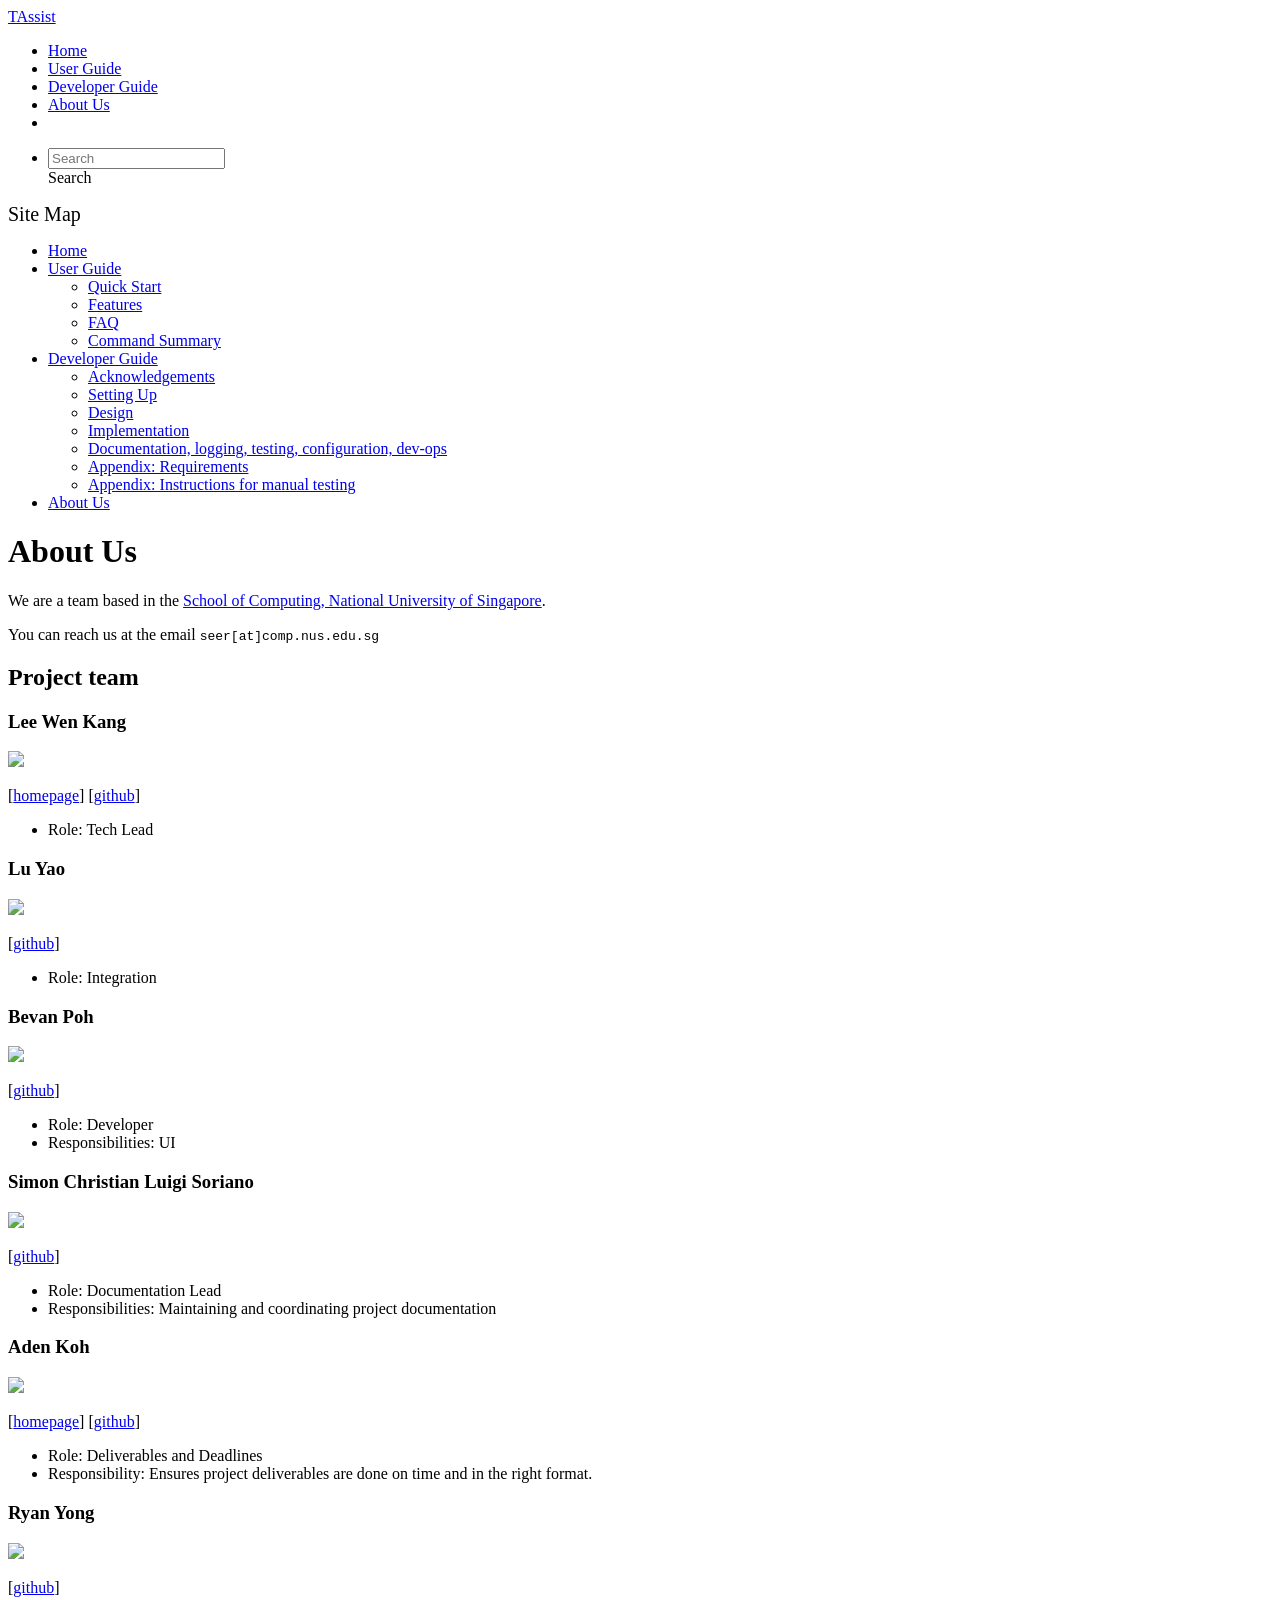
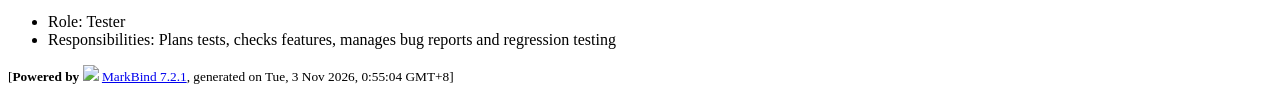
==== AboutUs.html @ a8a6c5e9 "deploy: d05c8b8fe67db46510d387902e78dcae1d3483de" ====
<!DOCTYPE html>
<html data-dark-mode="false" data-code-theme="light">
<head>
    <script src="/tp/markbind/js/theme-manager.js"></script>
    <meta charset="utf-8">
    <meta http-equiv="X-UA-Compatible" content="IE=edge">
    <meta name="generator" content="MarkBind 7.2.1">
    <meta name="viewport" content="width=device-width, initial-scale=1"><title>About Us - TAssist</title> <link rel="stylesheet" href="/tp/markbind/css/bootstrap.min.css"> <link rel="stylesheet" href="/tp/markbind/fontawesome/css/all.min.css"> <link rel="stylesheet" href="/tp/markbind/glyphicons/css/bootstrap-glyphicons.min.css">
    
    
    <link rel="stylesheet" id="markbind-highlight-light" href="/tp/markbind/css/codeblock-light.min.css">
    <link rel="stylesheet" id="markbind-highlight-dark" href="/tp/markbind/css/codeblock-dark.min.css">
    <script src="/tp/markbind/js/code-theme.js"></script><link rel="stylesheet" href="/tp/markbind/css/markbind.min.css"><link rel="stylesheet" href="/tp/plugins/markbind-plugin-anchors/markbind-plugin-anchors.css"><link rel="stylesheet" href="/tp/plugins/markbind-plugin-tree/markbind-plugin-tree.css">
    
  <link rel="stylesheet" href="/tp/stylesheets/main.css">
<link rel="icon" href="/tp/images/tassist-icon-32.png"></head>
<script>
  const baseUrl = '/tp'
</script>
<body 
   
  data-code-theme="light">
<div id="app"><!--[--><header sticky><div data-v-94b60ff6><nav class="navbar navbar-expand-md d-print-none navbar-dark bg-dark" data-v-94b60ff6><div class="container-fluid" data-v-94b60ff6><div class="navbar-left" data-v-94b60ff6><!--[--><a href="/tp/index.html" title="Home" class="navbar-brand">TAssist</a><!--]--></div><div class="navbar-default" data-v-94b60ff6><ul class="navbar-nav me-auto mt-2 mt-lg-0" data-v-94b60ff6><!--[--> <li><a href="/tp/index.html" class="nav-link">Home</a></li> <li><a href="/tp/UserGuide.html" class="nav-link">User Guide</a></li> <li><a href="/tp/DeveloperGuide.html" class="nav-link">Developer Guide</a></li> <li><a href="/tp/AboutUs.html" class="nav-link">About Us</a></li> <li><a href="https://github.com/AY2627S1-CS2103-F10-2/tp" target="_blank" class="nav-link"><span><span aria-hidden="true" class="fab fa-github"></span></span></a></li> <!--]--></ul></div><div class="navbar-right" data-v-94b60ff6><ul class="navbar-nav" data-v-94b60ff6><!--[--><li><form class="navbar-form"><div style="position:relative;" class="dropdown" data-v-103d5c4e><!--[--><input value="" data-bs-toggle="dropdown" type="text" class="form-control" placeholder="Search" autocomplete="off" data-v-103d5c4e><div class="form-control placeholder-div-hidden" data-v-103d5c4e>Search</div><!--]--><ul class="dropdown-menu search-dropdown-menu dropdown-menu-hidden dropdown-menu-end" data-v-103d5c4e><!--[--><!--]--></ul></div></form></li><!--]--></ul><!----></div></div></nav><div style="display:none;" class="lower-navbar-container" data-v-94b60ff6><!--[--><!----><!----><!--]--></div></div></header> <div id="flex-body"><nav id="site-nav" data-v-6b1b63d2><!--[--><div class="site-nav-top"><div class="fw-bold mb-2" style="font-size:1.25rem;">Site Map</div></div> <div class="nav-component slim-scroll"><div class="site-nav-root"><!--[--><ul class="site-nav-list site-nav-list-root" data-v-6b1b63d2><!--[--><li><div class="site-nav-default-list-item site-nav-list-item-0" onclick="handleSiteNavClick(this)"><a href="/tp/index.html">Home</a></div></li> <li><div class="site-nav-default-list-item site-nav-list-item-0" onclick="handleSiteNavClick(this)"><a href="/tp/UserGuide.html">User Guide</a> <div class="site-nav-dropdown-btn-container"><i class="site-nav-dropdown-btn-icon site-nav-rotate-icon" onclick="handleSiteNavClick(this.parentNode.parentNode, false); event.stopPropagation();"><span class="glyphicon glyphicon-menu-down" aria-hidden="true"></span></i></div></div><ul class="site-nav-dropdown-container site-nav-dropdown-container-open site-nav-list"><li><div class="site-nav-default-list-item site-nav-list-item-1" onclick="handleSiteNavClick(this)"><a href="/tp/UserGuide.html#quick-start">Quick Start</a></div></li> <li><div class="site-nav-default-list-item site-nav-list-item-1" onclick="handleSiteNavClick(this)"><a href="/tp/UserGuide.html#features">Features</a></div></li> <li><div class="site-nav-default-list-item site-nav-list-item-1" onclick="handleSiteNavClick(this)"><a href="/tp/UserGuide.html#faq">FAQ</a></div></li> <li><div class="site-nav-default-list-item site-nav-list-item-1" onclick="handleSiteNavClick(this)"><a href="/tp/UserGuide.html#command-summary">Command Summary</a></div></li></ul></li> <li><div class="site-nav-default-list-item site-nav-list-item-0" onclick="handleSiteNavClick(this)"><a href="/tp/DeveloperGuide.html">Developer Guide</a> <div class="site-nav-dropdown-btn-container"><i class="site-nav-dropdown-btn-icon site-nav-rotate-icon" onclick="handleSiteNavClick(this.parentNode.parentNode, false); event.stopPropagation();"><span class="glyphicon glyphicon-menu-down" aria-hidden="true"></span></i></div></div><ul class="site-nav-dropdown-container site-nav-dropdown-container-open site-nav-list"><li><div class="site-nav-default-list-item site-nav-list-item-1" onclick="handleSiteNavClick(this)"><a href="/tp/DeveloperGuide.html#acknowledgements">Acknowledgements</a></div></li> <li><div class="site-nav-default-list-item site-nav-list-item-1" onclick="handleSiteNavClick(this)"><a href="/tp/DeveloperGuide.html#setting-up-getting-started">Setting Up</a></div></li> <li><div class="site-nav-default-list-item site-nav-list-item-1" onclick="handleSiteNavClick(this)"><a href="/tp/DeveloperGuide.html#design">Design</a></div></li> <li><div class="site-nav-default-list-item site-nav-list-item-1" onclick="handleSiteNavClick(this)"><a href="/tp/DeveloperGuide.html#implementation">Implementation</a></div></li> <li><div class="site-nav-default-list-item site-nav-list-item-1" onclick="handleSiteNavClick(this)"><a href="/tp/DeveloperGuide.html#documentation-logging-testing-configuration-dev-ops">Documentation, logging, testing, configuration, dev-ops</a></div></li> <li><div class="site-nav-default-list-item site-nav-list-item-1" onclick="handleSiteNavClick(this)"><a href="/tp/DeveloperGuide.html#appendix-requirements">Appendix: Requirements</a></div></li> <li><div class="site-nav-default-list-item site-nav-list-item-1" onclick="handleSiteNavClick(this)"><a href="/tp/DeveloperGuide.html#appendix-instructions-for-manual-testing">Appendix: Instructions for manual testing</a></div></li></ul></li> <li><div class="site-nav-default-list-item site-nav-list-item-0" onclick="handleSiteNavClick(this)"><a href="/tp/AboutUs.html">About Us</a></div></li><!--]--><!--v-if--></ul><!--]--></div></div><!--]--><!--v-if--></nav> <div id="content-wrapper"><h1 id="about-us">About Us<a class="fa fa-anchor" href="#about-us" onclick="event.stopPropagation()"></a></h1> <p>We are a team based in the <a href="http://www.comp.nus.edu.sg">School of Computing, National University of Singapore</a>.</p> <p>You can reach us at the email <code class="hljs inline no-lang">seer[at]comp.nus.edu.sg</code></p> <h2 id="project-team">Project team<a class="fa fa-anchor" href="#project-team" onclick="event.stopPropagation()"></a></h2> <h3 id="lee-wen-kang">Lee Wen Kang<a class="fa fa-anchor" href="#lee-wen-kang" onclick="event.stopPropagation()"></a></h3> <img src="/tp/images/leewenkang-nus.png" width="200px"> <p>[<a href="https://wenkang.dev/">homepage</a>]
[<a href="https://github.com/LeeWenKang-NUS">github</a>]</p> <ul><li>Role: Tech Lead</li></ul> <h3 id="lu-yao">Lu Yao<a class="fa fa-anchor" href="#lu-yao" onclick="event.stopPropagation()"></a></h3> <img src="/tp/images/luyao-111.png" width="200px"> <p>[<a href="http://github.com/luyao-111">github</a>]</p> <ul><li>Role: Integration</li></ul> <h3 id="bevan-poh">Bevan Poh<a class="fa fa-anchor" href="#bevan-poh" onclick="event.stopPropagation()"></a></h3> <img src="/tp/images/bevanpoh.png" width="200px"> <p>[<a href="https://github.com/bevanpoh">github</a>]</p> <ul><li>Role: Developer</li> <li>Responsibilities: UI</li></ul> <h3 id="simon-christian-luigi-soriano">Simon Christian Luigi Soriano<a class="fa fa-anchor" href="#simon-christian-luigi-soriano" onclick="event.stopPropagation()"></a></h3> <img src="/tp/images/luigi-simon.png" width="200px"> <p>[<a href="https://github.com/Luigi-Simon">github</a>]</p> <ul><li>Role: Documentation Lead</li> <li>Responsibilities: Maintaining and coordinating project documentation</li></ul> <h3 id="aden-koh">Aden Koh<a class="fa fa-anchor" href="#aden-koh" onclick="event.stopPropagation()"></a></h3> <img src="/tp/images/aster0.png" width="200px"> <p>[<a href="https://astero.me">homepage</a>]
[<a href="https://github.com/aster0">github</a>]</p> <ul><li>Role: Deliverables and Deadlines</li> <li>Responsibility: Ensures project deliverables are done on time and in the right format.</li></ul> <h3 id="ryan-yong">Ryan Yong<a class="fa fa-anchor" href="#ryan-yong" onclick="event.stopPropagation()"></a></h3> <img src="/tp/images/ryanyzh.png" width="200px"> <p>[<a href="https://github.com/ryanyzh">github</a>]</p> <ul><li>Role: Tester</li> <li>Responsibilities: Plans tests, checks features, manages bug reports and regression testing</li></ul></div> <nav id="page-nav" data-v-6b1b63d2><!--[--><div class="nav-component slim-scroll"></div><!--]--><!--v-if--></nav> <div class="scroll-top-button fa-lg d-print-none" style="display:none;bottom:2%;right:2%;position:fixed;" aria-hidden="true"><!--[--><i class="fas fa-arrow-circle-up"></i><!--]--></div></div> <footer><div class="text-center"><small>[<span><strong>Powered by</strong></span> <img src="https://markbind.org/favicon.ico" width="30"> <a href="https://markbind.org/">MarkBind 7.2.1</a>, generated on Tue, 3 Nov 2026, 0:55:04 GMT+8]</small></div></footer><!--]--></div>
</body><script src="/tp/markbind/js/bootstrap-utility.min.js"></script>
<script src="/tp/markbind/js/polyfill.min.js"></script>
<script src="/tp/markbind/js/vue.global.prod.min.js"></script>
<script src="/tp/markbind/js/markbind.min.js"></script>
<script src="AboutUs.page-vue-render.js"></script>
<script>
  MarkBind.setupWithSearch()
</script>
</html>
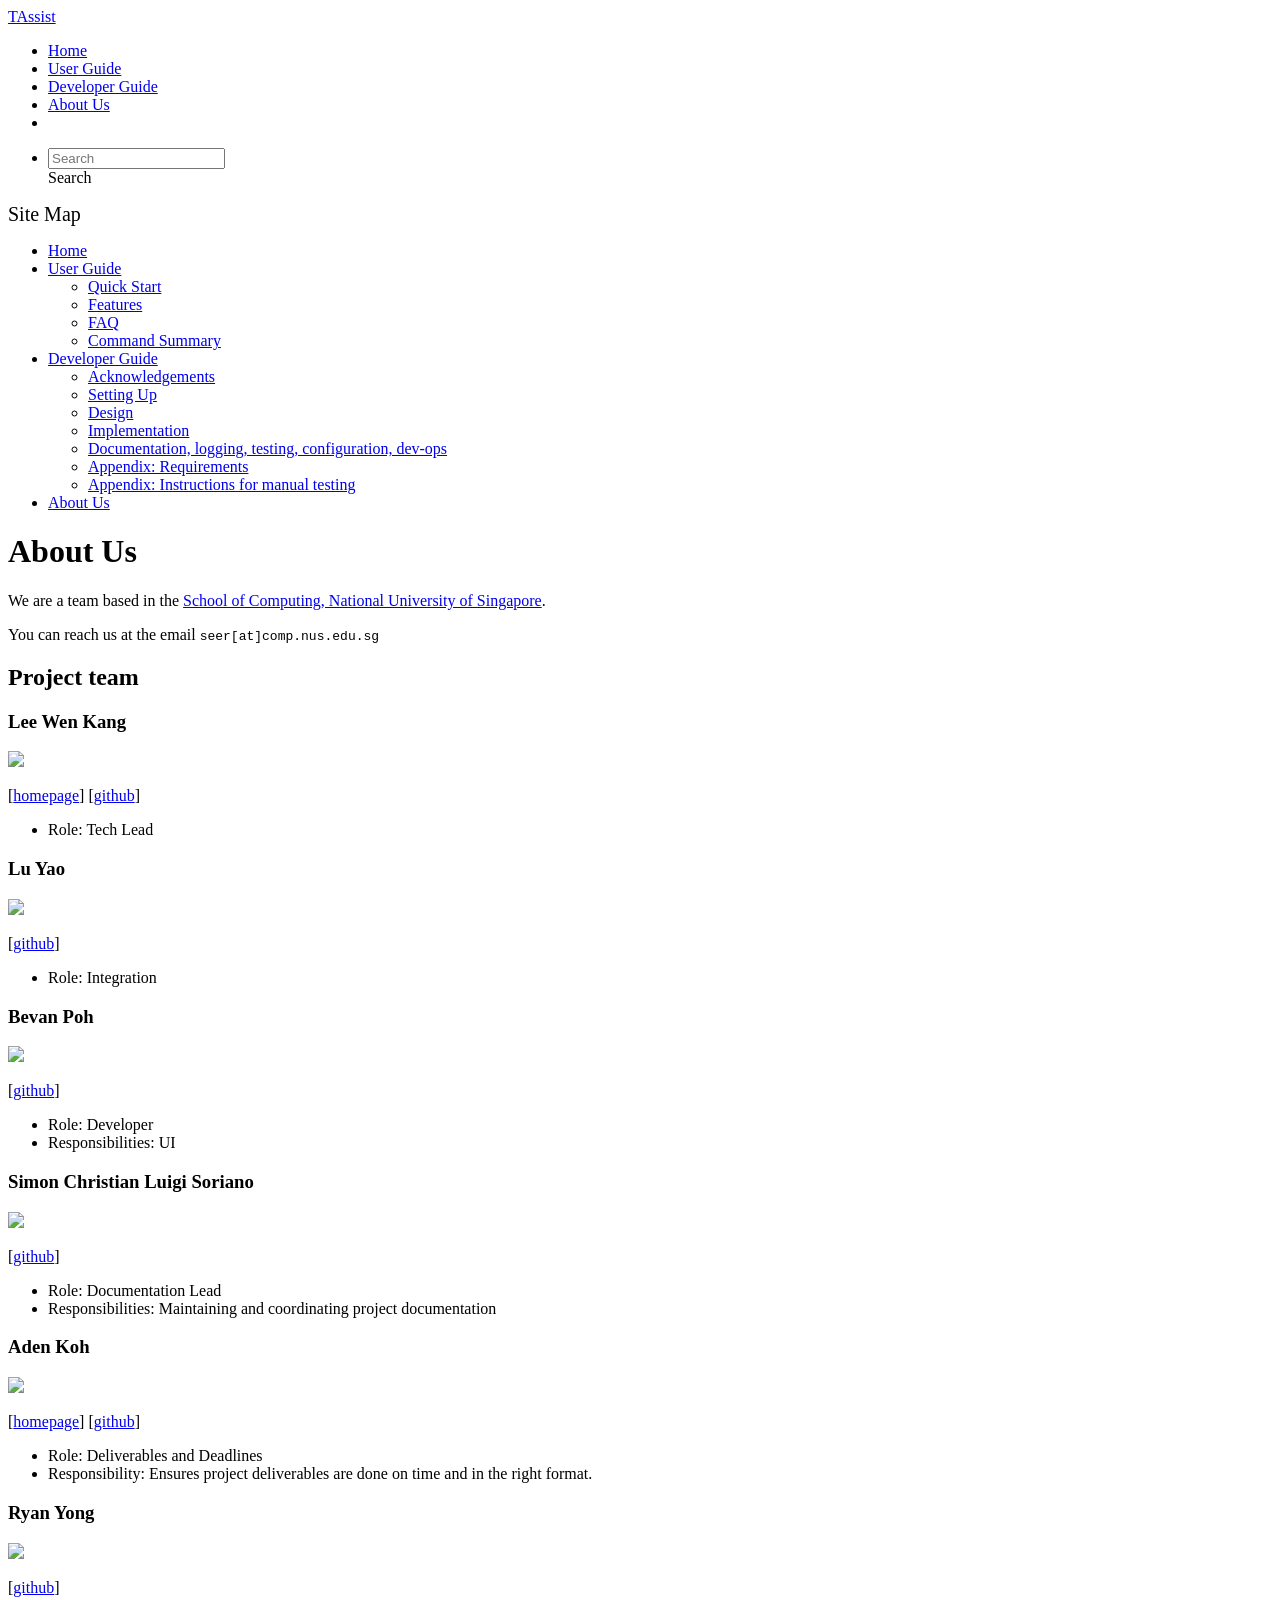
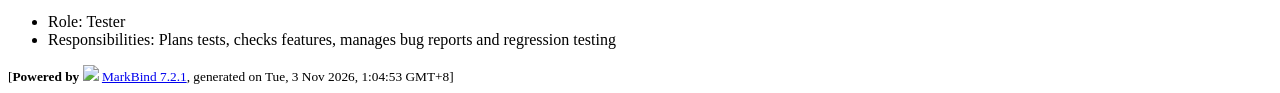
==== commit dacf98b6: "deploy: 1bea2f5e3fdd7c5f6c19282a946abce876b1509f" ====
--- a/AboutUs.html
+++ b/AboutUs.html
@@ -22,7 +22,7 @@
   data-code-theme="light">
 <div id="app"><!--[--><header sticky><div data-v-94b60ff6><nav class="navbar navbar-expand-md d-print-none navbar-dark bg-dark" data-v-94b60ff6><div class="container-fluid" data-v-94b60ff6><div class="navbar-left" data-v-94b60ff6><!--[--><a href="/tp/index.html" title="Home" class="navbar-brand">TAssist</a><!--]--></div><div class="navbar-default" data-v-94b60ff6><ul class="navbar-nav me-auto mt-2 mt-lg-0" data-v-94b60ff6><!--[--> <li><a href="/tp/index.html" class="nav-link">Home</a></li> <li><a href="/tp/UserGuide.html" class="nav-link">User Guide</a></li> <li><a href="/tp/DeveloperGuide.html" class="nav-link">Developer Guide</a></li> <li><a href="/tp/AboutUs.html" class="nav-link">About Us</a></li> <li><a href="https://github.com/AY2627S1-CS2103-F10-2/tp" target="_blank" class="nav-link"><span><span aria-hidden="true" class="fab fa-github"></span></span></a></li> <!--]--></ul></div><div class="navbar-right" data-v-94b60ff6><ul class="navbar-nav" data-v-94b60ff6><!--[--><li><form class="navbar-form"><div style="position:relative;" class="dropdown" data-v-103d5c4e><!--[--><input value="" data-bs-toggle="dropdown" type="text" class="form-control" placeholder="Search" autocomplete="off" data-v-103d5c4e><div class="form-control placeholder-div-hidden" data-v-103d5c4e>Search</div><!--]--><ul class="dropdown-menu search-dropdown-menu dropdown-menu-hidden dropdown-menu-end" data-v-103d5c4e><!--[--><!--]--></ul></div></form></li><!--]--></ul><!----></div></div></nav><div style="display:none;" class="lower-navbar-container" data-v-94b60ff6><!--[--><!----><!----><!--]--></div></div></header> <div id="flex-body"><nav id="site-nav" data-v-6b1b63d2><!--[--><div class="site-nav-top"><div class="fw-bold mb-2" style="font-size:1.25rem;">Site Map</div></div> <div class="nav-component slim-scroll"><div class="site-nav-root"><!--[--><ul class="site-nav-list site-nav-list-root" data-v-6b1b63d2><!--[--><li><div class="site-nav-default-list-item site-nav-list-item-0" onclick="handleSiteNavClick(this)"><a href="/tp/index.html">Home</a></div></li> <li><div class="site-nav-default-list-item site-nav-list-item-0" onclick="handleSiteNavClick(this)"><a href="/tp/UserGuide.html">User Guide</a> <div class="site-nav-dropdown-btn-container"><i class="site-nav-dropdown-btn-icon site-nav-rotate-icon" onclick="handleSiteNavClick(this.parentNode.parentNode, false); event.stopPropagation();"><span class="glyphicon glyphicon-menu-down" aria-hidden="true"></span></i></div></div><ul class="site-nav-dropdown-container site-nav-dropdown-container-open site-nav-list"><li><div class="site-nav-default-list-item site-nav-list-item-1" onclick="handleSiteNavClick(this)"><a href="/tp/UserGuide.html#quick-start">Quick Start</a></div></li> <li><div class="site-nav-default-list-item site-nav-list-item-1" onclick="handleSiteNavClick(this)"><a href="/tp/UserGuide.html#features">Features</a></div></li> <li><div class="site-nav-default-list-item site-nav-list-item-1" onclick="handleSiteNavClick(this)"><a href="/tp/UserGuide.html#faq">FAQ</a></div></li> <li><div class="site-nav-default-list-item site-nav-list-item-1" onclick="handleSiteNavClick(this)"><a href="/tp/UserGuide.html#command-summary">Command Summary</a></div></li></ul></li> <li><div class="site-nav-default-list-item site-nav-list-item-0" onclick="handleSiteNavClick(this)"><a href="/tp/DeveloperGuide.html">Developer Guide</a> <div class="site-nav-dropdown-btn-container"><i class="site-nav-dropdown-btn-icon site-nav-rotate-icon" onclick="handleSiteNavClick(this.parentNode.parentNode, false); event.stopPropagation();"><span class="glyphicon glyphicon-menu-down" aria-hidden="true"></span></i></div></div><ul class="site-nav-dropdown-container site-nav-dropdown-container-open site-nav-list"><li><div class="site-nav-default-list-item site-nav-list-item-1" onclick="handleSiteNavClick(this)"><a href="/tp/DeveloperGuide.html#acknowledgements">Acknowledgements</a></div></li> <li><div class="site-nav-default-list-item site-nav-list-item-1" onclick="handleSiteNavClick(this)"><a href="/tp/DeveloperGuide.html#setting-up-getting-started">Setting Up</a></div></li> <li><div class="site-nav-default-list-item site-nav-list-item-1" onclick="handleSiteNavClick(this)"><a href="/tp/DeveloperGuide.html#design">Design</a></div></li> <li><div class="site-nav-default-list-item site-nav-list-item-1" onclick="handleSiteNavClick(this)"><a href="/tp/DeveloperGuide.html#implementation">Implementation</a></div></li> <li><div class="site-nav-default-list-item site-nav-list-item-1" onclick="handleSiteNavClick(this)"><a href="/tp/DeveloperGuide.html#documentation-logging-testing-configuration-dev-ops">Documentation, logging, testing, configuration, dev-ops</a></div></li> <li><div class="site-nav-default-list-item site-nav-list-item-1" onclick="handleSiteNavClick(this)"><a href="/tp/DeveloperGuide.html#appendix-requirements">Appendix: Requirements</a></div></li> <li><div class="site-nav-default-list-item site-nav-list-item-1" onclick="handleSiteNavClick(this)"><a href="/tp/DeveloperGuide.html#appendix-instructions-for-manual-testing">Appendix: Instructions for manual testing</a></div></li></ul></li> <li><div class="site-nav-default-list-item site-nav-list-item-0" onclick="handleSiteNavClick(this)"><a href="/tp/AboutUs.html">About Us</a></div></li><!--]--><!--v-if--></ul><!--]--></div></div><!--]--><!--v-if--></nav> <div id="content-wrapper"><h1 id="about-us">About Us<a class="fa fa-anchor" href="#about-us" onclick="event.stopPropagation()"></a></h1> <p>We are a team based in the <a href="http://www.comp.nus.edu.sg">School of Computing, National University of Singapore</a>.</p> <p>You can reach us at the email <code class="hljs inline no-lang">seer[at]comp.nus.edu.sg</code></p> <h2 id="project-team">Project team<a class="fa fa-anchor" href="#project-team" onclick="event.stopPropagation()"></a></h2> <h3 id="lee-wen-kang">Lee Wen Kang<a class="fa fa-anchor" href="#lee-wen-kang" onclick="event.stopPropagation()"></a></h3> <img src="/tp/images/leewenkang-nus.png" width="200px"> <p>[<a href="https://wenkang.dev/">homepage</a>]
 [<a href="https://github.com/LeeWenKang-NUS">github</a>]</p> <ul><li>Role: Tech Lead</li></ul> <h3 id="lu-yao">Lu Yao<a class="fa fa-anchor" href="#lu-yao" onclick="event.stopPropagation()"></a></h3> <img src="/tp/images/luyao-111.png" width="200px"> <p>[<a href="http://github.com/luyao-111">github</a>]</p> <ul><li>Role: Integration</li></ul> <h3 id="bevan-poh">Bevan Poh<a class="fa fa-anchor" href="#bevan-poh" onclick="event.stopPropagation()"></a></h3> <img src="/tp/images/bevanpoh.png" width="200px"> <p>[<a href="https://github.com/bevanpoh">github</a>]</p> <ul><li>Role: Developer</li> <li>Responsibilities: UI</li></ul> <h3 id="simon-christian-luigi-soriano">Simon Christian Luigi Soriano<a class="fa fa-anchor" href="#simon-christian-luigi-soriano" onclick="event.stopPropagation()"></a></h3> <img src="/tp/images/luigi-simon.png" width="200px"> <p>[<a href="https://github.com/Luigi-Simon">github</a>]</p> <ul><li>Role: Documentation Lead</li> <li>Responsibilities: Maintaining and coordinating project documentation</li></ul> <h3 id="aden-koh">Aden Koh<a class="fa fa-anchor" href="#aden-koh" onclick="event.stopPropagation()"></a></h3> <img src="/tp/images/aster0.png" width="200px"> <p>[<a href="https://astero.me">homepage</a>]
-[<a href="https://github.com/aster0">github</a>]</p> <ul><li>Role: Deliverables and Deadlines</li> <li>Responsibility: Ensures project deliverables are done on time and in the right format.</li></ul> <h3 id="ryan-yong">Ryan Yong<a class="fa fa-anchor" href="#ryan-yong" onclick="event.stopPropagation()"></a></h3> <img src="/tp/images/ryanyzh.png" width="200px"> <p>[<a href="https://github.com/ryanyzh">github</a>]</p> <ul><li>Role: Tester</li> <li>Responsibilities: Plans tests, checks features, manages bug reports and regression testing</li></ul></div> <nav id="page-nav" data-v-6b1b63d2><!--[--><div class="nav-component slim-scroll"></div><!--]--><!--v-if--></nav> <div class="scroll-top-button fa-lg d-print-none" style="display:none;bottom:2%;right:2%;position:fixed;" aria-hidden="true"><!--[--><i class="fas fa-arrow-circle-up"></i><!--]--></div></div> <footer><div class="text-center"><small>[<span><strong>Powered by</strong></span> <img src="https://markbind.org/favicon.ico" width="30"> <a href="https://markbind.org/">MarkBind 7.2.1</a>, generated on Tue, 3 Nov 2026, 0:55:04 GMT+8]</small></div></footer><!--]--></div>
+[<a href="https://github.com/aster0">github</a>]</p> <ul><li>Role: Deliverables and Deadlines</li> <li>Responsibility: Ensures project deliverables are done on time and in the right format.</li></ul> <h3 id="ryan-yong">Ryan Yong<a class="fa fa-anchor" href="#ryan-yong" onclick="event.stopPropagation()"></a></h3> <img src="/tp/images/ryanyzh.png" width="200px"> <p>[<a href="https://github.com/ryanyzh">github</a>]</p> <ul><li>Role: Tester</li> <li>Responsibilities: Plans tests, checks features, manages bug reports and regression testing</li></ul></div> <nav id="page-nav" data-v-6b1b63d2><!--[--><div class="nav-component slim-scroll"></div><!--]--><!--v-if--></nav> <div class="scroll-top-button fa-lg d-print-none" style="display:none;bottom:2%;right:2%;position:fixed;" aria-hidden="true"><!--[--><i class="fas fa-arrow-circle-up"></i><!--]--></div></div> <footer><div class="text-center"><small>[<span><strong>Powered by</strong></span> <img src="https://markbind.org/favicon.ico" width="30"> <a href="https://markbind.org/">MarkBind 7.2.1</a>, generated on Tue, 3 Nov 2026, 1:04:53 GMT+8]</small></div></footer><!--]--></div>
 </body><script src="/tp/markbind/js/bootstrap-utility.min.js"></script>
 <script src="/tp/markbind/js/polyfill.min.js"></script>
 <script src="/tp/markbind/js/vue.global.prod.min.js"></script>
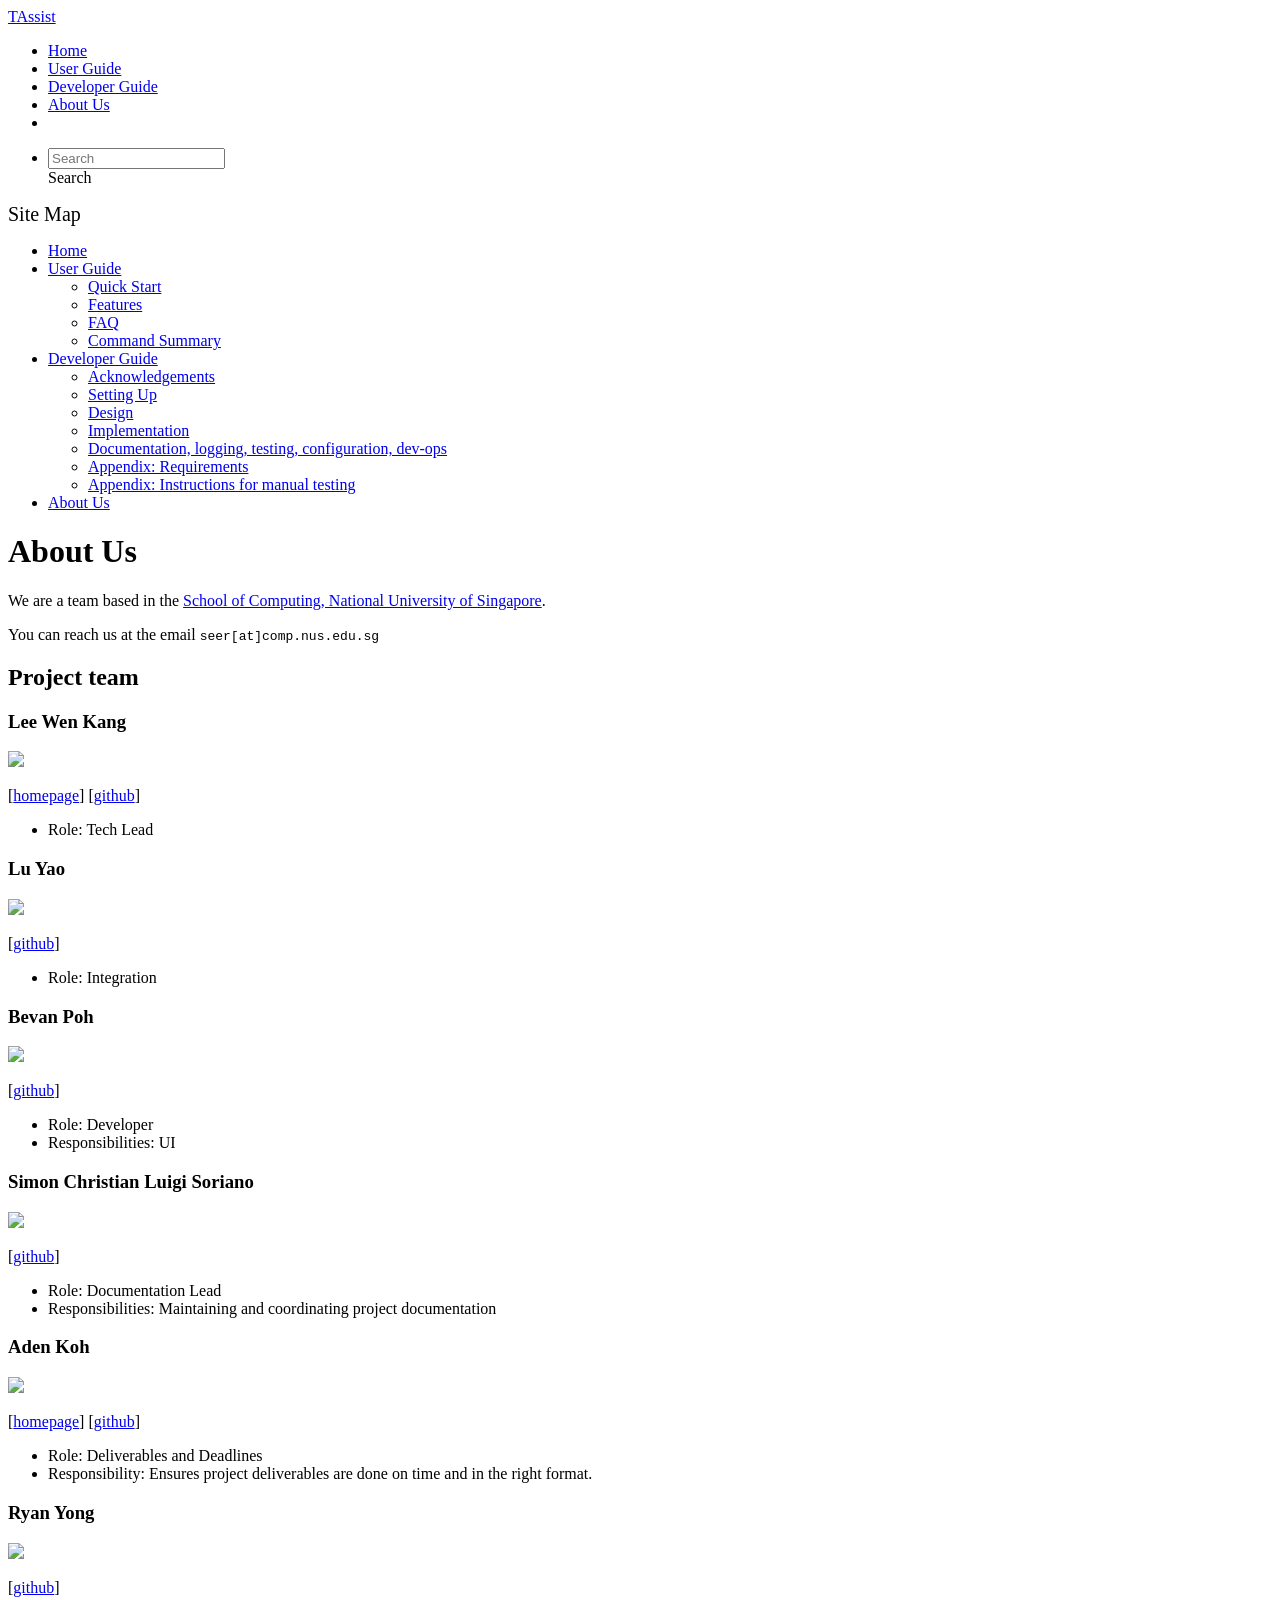
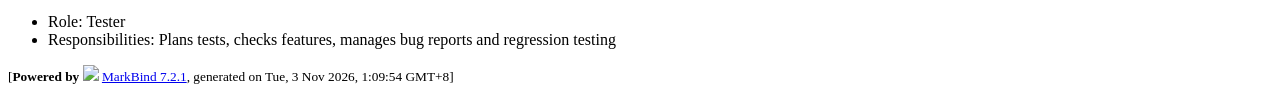
==== commit 0de4232a: "deploy: 939eca5719dff17a5dae9b7774f801602f9cd55b" ====
--- a/AboutUs.html
+++ b/AboutUs.html
@@ -22,7 +22,7 @@
   data-code-theme="light">
 <div id="app"><!--[--><header sticky><div data-v-94b60ff6><nav class="navbar navbar-expand-md d-print-none navbar-dark bg-dark" data-v-94b60ff6><div class="container-fluid" data-v-94b60ff6><div class="navbar-left" data-v-94b60ff6><!--[--><a href="/tp/index.html" title="Home" class="navbar-brand">TAssist</a><!--]--></div><div class="navbar-default" data-v-94b60ff6><ul class="navbar-nav me-auto mt-2 mt-lg-0" data-v-94b60ff6><!--[--> <li><a href="/tp/index.html" class="nav-link">Home</a></li> <li><a href="/tp/UserGuide.html" class="nav-link">User Guide</a></li> <li><a href="/tp/DeveloperGuide.html" class="nav-link">Developer Guide</a></li> <li><a href="/tp/AboutUs.html" class="nav-link">About Us</a></li> <li><a href="https://github.com/AY2627S1-CS2103-F10-2/tp" target="_blank" class="nav-link"><span><span aria-hidden="true" class="fab fa-github"></span></span></a></li> <!--]--></ul></div><div class="navbar-right" data-v-94b60ff6><ul class="navbar-nav" data-v-94b60ff6><!--[--><li><form class="navbar-form"><div style="position:relative;" class="dropdown" data-v-103d5c4e><!--[--><input value="" data-bs-toggle="dropdown" type="text" class="form-control" placeholder="Search" autocomplete="off" data-v-103d5c4e><div class="form-control placeholder-div-hidden" data-v-103d5c4e>Search</div><!--]--><ul class="dropdown-menu search-dropdown-menu dropdown-menu-hidden dropdown-menu-end" data-v-103d5c4e><!--[--><!--]--></ul></div></form></li><!--]--></ul><!----></div></div></nav><div style="display:none;" class="lower-navbar-container" data-v-94b60ff6><!--[--><!----><!----><!--]--></div></div></header> <div id="flex-body"><nav id="site-nav" data-v-6b1b63d2><!--[--><div class="site-nav-top"><div class="fw-bold mb-2" style="font-size:1.25rem;">Site Map</div></div> <div class="nav-component slim-scroll"><div class="site-nav-root"><!--[--><ul class="site-nav-list site-nav-list-root" data-v-6b1b63d2><!--[--><li><div class="site-nav-default-list-item site-nav-list-item-0" onclick="handleSiteNavClick(this)"><a href="/tp/index.html">Home</a></div></li> <li><div class="site-nav-default-list-item site-nav-list-item-0" onclick="handleSiteNavClick(this)"><a href="/tp/UserGuide.html">User Guide</a> <div class="site-nav-dropdown-btn-container"><i class="site-nav-dropdown-btn-icon site-nav-rotate-icon" onclick="handleSiteNavClick(this.parentNode.parentNode, false); event.stopPropagation();"><span class="glyphicon glyphicon-menu-down" aria-hidden="true"></span></i></div></div><ul class="site-nav-dropdown-container site-nav-dropdown-container-open site-nav-list"><li><div class="site-nav-default-list-item site-nav-list-item-1" onclick="handleSiteNavClick(this)"><a href="/tp/UserGuide.html#quick-start">Quick Start</a></div></li> <li><div class="site-nav-default-list-item site-nav-list-item-1" onclick="handleSiteNavClick(this)"><a href="/tp/UserGuide.html#features">Features</a></div></li> <li><div class="site-nav-default-list-item site-nav-list-item-1" onclick="handleSiteNavClick(this)"><a href="/tp/UserGuide.html#faq">FAQ</a></div></li> <li><div class="site-nav-default-list-item site-nav-list-item-1" onclick="handleSiteNavClick(this)"><a href="/tp/UserGuide.html#command-summary">Command Summary</a></div></li></ul></li> <li><div class="site-nav-default-list-item site-nav-list-item-0" onclick="handleSiteNavClick(this)"><a href="/tp/DeveloperGuide.html">Developer Guide</a> <div class="site-nav-dropdown-btn-container"><i class="site-nav-dropdown-btn-icon site-nav-rotate-icon" onclick="handleSiteNavClick(this.parentNode.parentNode, false); event.stopPropagation();"><span class="glyphicon glyphicon-menu-down" aria-hidden="true"></span></i></div></div><ul class="site-nav-dropdown-container site-nav-dropdown-container-open site-nav-list"><li><div class="site-nav-default-list-item site-nav-list-item-1" onclick="handleSiteNavClick(this)"><a href="/tp/DeveloperGuide.html#acknowledgements">Acknowledgements</a></div></li> <li><div class="site-nav-default-list-item site-nav-list-item-1" onclick="handleSiteNavClick(this)"><a href="/tp/DeveloperGuide.html#setting-up-getting-started">Setting Up</a></div></li> <li><div class="site-nav-default-list-item site-nav-list-item-1" onclick="handleSiteNavClick(this)"><a href="/tp/DeveloperGuide.html#design">Design</a></div></li> <li><div class="site-nav-default-list-item site-nav-list-item-1" onclick="handleSiteNavClick(this)"><a href="/tp/DeveloperGuide.html#implementation">Implementation</a></div></li> <li><div class="site-nav-default-list-item site-nav-list-item-1" onclick="handleSiteNavClick(this)"><a href="/tp/DeveloperGuide.html#documentation-logging-testing-configuration-dev-ops">Documentation, logging, testing, configuration, dev-ops</a></div></li> <li><div class="site-nav-default-list-item site-nav-list-item-1" onclick="handleSiteNavClick(this)"><a href="/tp/DeveloperGuide.html#appendix-requirements">Appendix: Requirements</a></div></li> <li><div class="site-nav-default-list-item site-nav-list-item-1" onclick="handleSiteNavClick(this)"><a href="/tp/DeveloperGuide.html#appendix-instructions-for-manual-testing">Appendix: Instructions for manual testing</a></div></li></ul></li> <li><div class="site-nav-default-list-item site-nav-list-item-0" onclick="handleSiteNavClick(this)"><a href="/tp/AboutUs.html">About Us</a></div></li><!--]--><!--v-if--></ul><!--]--></div></div><!--]--><!--v-if--></nav> <div id="content-wrapper"><h1 id="about-us">About Us<a class="fa fa-anchor" href="#about-us" onclick="event.stopPropagation()"></a></h1> <p>We are a team based in the <a href="http://www.comp.nus.edu.sg">School of Computing, National University of Singapore</a>.</p> <p>You can reach us at the email <code class="hljs inline no-lang">seer[at]comp.nus.edu.sg</code></p> <h2 id="project-team">Project team<a class="fa fa-anchor" href="#project-team" onclick="event.stopPropagation()"></a></h2> <h3 id="lee-wen-kang">Lee Wen Kang<a class="fa fa-anchor" href="#lee-wen-kang" onclick="event.stopPropagation()"></a></h3> <img src="/tp/images/leewenkang-nus.png" width="200px"> <p>[<a href="https://wenkang.dev/">homepage</a>]
 [<a href="https://github.com/LeeWenKang-NUS">github</a>]</p> <ul><li>Role: Tech Lead</li></ul> <h3 id="lu-yao">Lu Yao<a class="fa fa-anchor" href="#lu-yao" onclick="event.stopPropagation()"></a></h3> <img src="/tp/images/luyao-111.png" width="200px"> <p>[<a href="http://github.com/luyao-111">github</a>]</p> <ul><li>Role: Integration</li></ul> <h3 id="bevan-poh">Bevan Poh<a class="fa fa-anchor" href="#bevan-poh" onclick="event.stopPropagation()"></a></h3> <img src="/tp/images/bevanpoh.png" width="200px"> <p>[<a href="https://github.com/bevanpoh">github</a>]</p> <ul><li>Role: Developer</li> <li>Responsibilities: UI</li></ul> <h3 id="simon-christian-luigi-soriano">Simon Christian Luigi Soriano<a class="fa fa-anchor" href="#simon-christian-luigi-soriano" onclick="event.stopPropagation()"></a></h3> <img src="/tp/images/luigi-simon.png" width="200px"> <p>[<a href="https://github.com/Luigi-Simon">github</a>]</p> <ul><li>Role: Documentation Lead</li> <li>Responsibilities: Maintaining and coordinating project documentation</li></ul> <h3 id="aden-koh">Aden Koh<a class="fa fa-anchor" href="#aden-koh" onclick="event.stopPropagation()"></a></h3> <img src="/tp/images/aster0.png" width="200px"> <p>[<a href="https://astero.me">homepage</a>]
-[<a href="https://github.com/aster0">github</a>]</p> <ul><li>Role: Deliverables and Deadlines</li> <li>Responsibility: Ensures project deliverables are done on time and in the right format.</li></ul> <h3 id="ryan-yong">Ryan Yong<a class="fa fa-anchor" href="#ryan-yong" onclick="event.stopPropagation()"></a></h3> <img src="/tp/images/ryanyzh.png" width="200px"> <p>[<a href="https://github.com/ryanyzh">github</a>]</p> <ul><li>Role: Tester</li> <li>Responsibilities: Plans tests, checks features, manages bug reports and regression testing</li></ul></div> <nav id="page-nav" data-v-6b1b63d2><!--[--><div class="nav-component slim-scroll"></div><!--]--><!--v-if--></nav> <div class="scroll-top-button fa-lg d-print-none" style="display:none;bottom:2%;right:2%;position:fixed;" aria-hidden="true"><!--[--><i class="fas fa-arrow-circle-up"></i><!--]--></div></div> <footer><div class="text-center"><small>[<span><strong>Powered by</strong></span> <img src="https://markbind.org/favicon.ico" width="30"> <a href="https://markbind.org/">MarkBind 7.2.1</a>, generated on Tue, 3 Nov 2026, 1:04:53 GMT+8]</small></div></footer><!--]--></div>
+[<a href="https://github.com/aster0">github</a>]</p> <ul><li>Role: Deliverables and Deadlines</li> <li>Responsibility: Ensures project deliverables are done on time and in the right format.</li></ul> <h3 id="ryan-yong">Ryan Yong<a class="fa fa-anchor" href="#ryan-yong" onclick="event.stopPropagation()"></a></h3> <img src="/tp/images/ryanyzh.png" width="200px"> <p>[<a href="https://github.com/ryanyzh">github</a>]</p> <ul><li>Role: Tester</li> <li>Responsibilities: Plans tests, checks features, manages bug reports and regression testing</li></ul></div> <nav id="page-nav" data-v-6b1b63d2><!--[--><div class="nav-component slim-scroll"></div><!--]--><!--v-if--></nav> <div class="scroll-top-button fa-lg d-print-none" style="display:none;bottom:2%;right:2%;position:fixed;" aria-hidden="true"><!--[--><i class="fas fa-arrow-circle-up"></i><!--]--></div></div> <footer><div class="text-center"><small>[<span><strong>Powered by</strong></span> <img src="https://markbind.org/favicon.ico" width="30"> <a href="https://markbind.org/">MarkBind 7.2.1</a>, generated on Tue, 3 Nov 2026, 1:09:54 GMT+8]</small></div></footer><!--]--></div>
 </body><script src="/tp/markbind/js/bootstrap-utility.min.js"></script>
 <script src="/tp/markbind/js/polyfill.min.js"></script>
 <script src="/tp/markbind/js/vue.global.prod.min.js"></script>
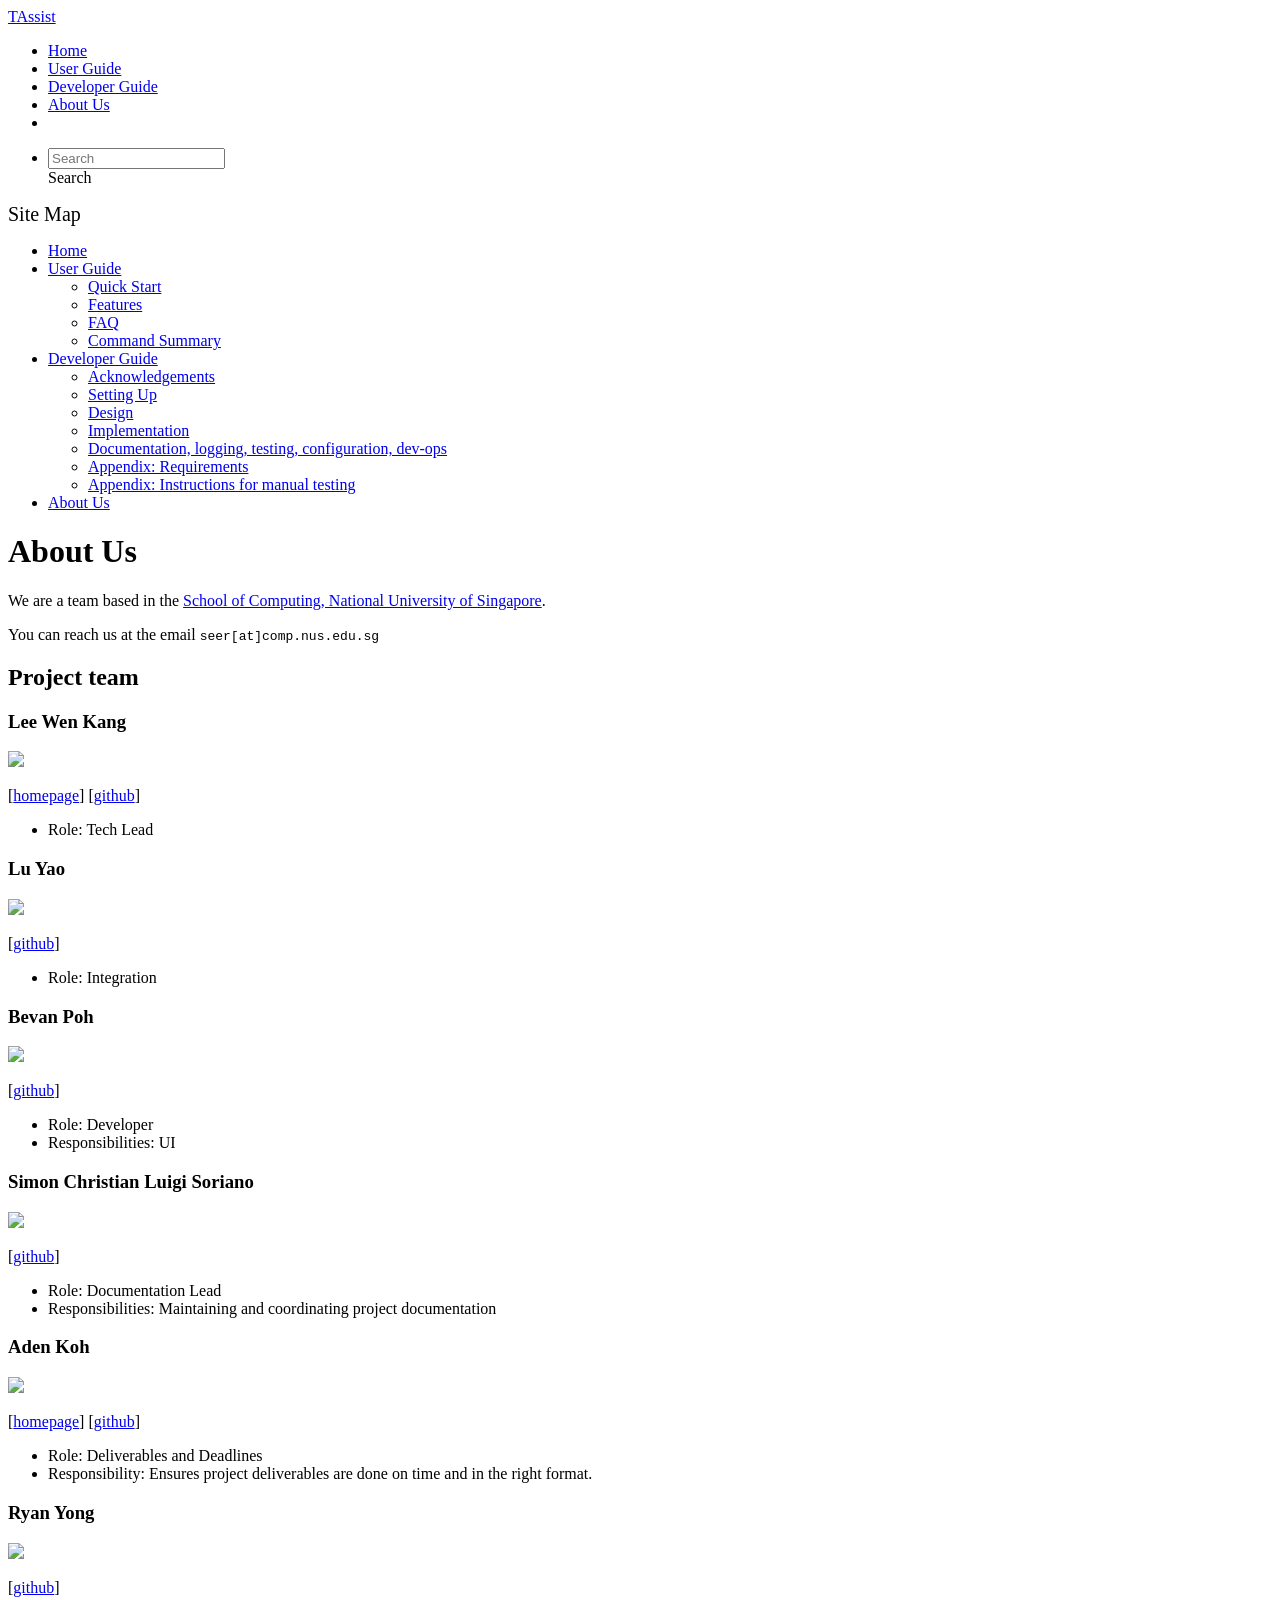
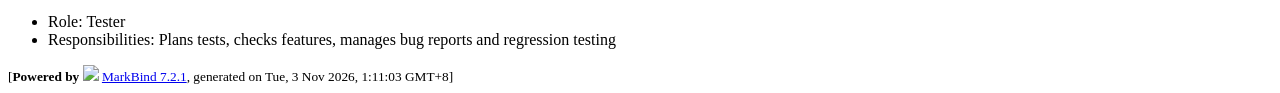
==== commit 650a1fdf: "deploy: 556d7be50cf7c9aa2842c7e7819985dd1be4eff1" ====
--- a/AboutUs.html
+++ b/AboutUs.html
@@ -22,7 +22,7 @@
   data-code-theme="light">
 <div id="app"><!--[--><header sticky><div data-v-94b60ff6><nav class="navbar navbar-expand-md d-print-none navbar-dark bg-dark" data-v-94b60ff6><div class="container-fluid" data-v-94b60ff6><div class="navbar-left" data-v-94b60ff6><!--[--><a href="/tp/index.html" title="Home" class="navbar-brand">TAssist</a><!--]--></div><div class="navbar-default" data-v-94b60ff6><ul class="navbar-nav me-auto mt-2 mt-lg-0" data-v-94b60ff6><!--[--> <li><a href="/tp/index.html" class="nav-link">Home</a></li> <li><a href="/tp/UserGuide.html" class="nav-link">User Guide</a></li> <li><a href="/tp/DeveloperGuide.html" class="nav-link">Developer Guide</a></li> <li><a href="/tp/AboutUs.html" class="nav-link">About Us</a></li> <li><a href="https://github.com/AY2627S1-CS2103-F10-2/tp" target="_blank" class="nav-link"><span><span aria-hidden="true" class="fab fa-github"></span></span></a></li> <!--]--></ul></div><div class="navbar-right" data-v-94b60ff6><ul class="navbar-nav" data-v-94b60ff6><!--[--><li><form class="navbar-form"><div style="position:relative;" class="dropdown" data-v-103d5c4e><!--[--><input value="" data-bs-toggle="dropdown" type="text" class="form-control" placeholder="Search" autocomplete="off" data-v-103d5c4e><div class="form-control placeholder-div-hidden" data-v-103d5c4e>Search</div><!--]--><ul class="dropdown-menu search-dropdown-menu dropdown-menu-hidden dropdown-menu-end" data-v-103d5c4e><!--[--><!--]--></ul></div></form></li><!--]--></ul><!----></div></div></nav><div style="display:none;" class="lower-navbar-container" data-v-94b60ff6><!--[--><!----><!----><!--]--></div></div></header> <div id="flex-body"><nav id="site-nav" data-v-6b1b63d2><!--[--><div class="site-nav-top"><div class="fw-bold mb-2" style="font-size:1.25rem;">Site Map</div></div> <div class="nav-component slim-scroll"><div class="site-nav-root"><!--[--><ul class="site-nav-list site-nav-list-root" data-v-6b1b63d2><!--[--><li><div class="site-nav-default-list-item site-nav-list-item-0" onclick="handleSiteNavClick(this)"><a href="/tp/index.html">Home</a></div></li> <li><div class="site-nav-default-list-item site-nav-list-item-0" onclick="handleSiteNavClick(this)"><a href="/tp/UserGuide.html">User Guide</a> <div class="site-nav-dropdown-btn-container"><i class="site-nav-dropdown-btn-icon site-nav-rotate-icon" onclick="handleSiteNavClick(this.parentNode.parentNode, false); event.stopPropagation();"><span class="glyphicon glyphicon-menu-down" aria-hidden="true"></span></i></div></div><ul class="site-nav-dropdown-container site-nav-dropdown-container-open site-nav-list"><li><div class="site-nav-default-list-item site-nav-list-item-1" onclick="handleSiteNavClick(this)"><a href="/tp/UserGuide.html#quick-start">Quick Start</a></div></li> <li><div class="site-nav-default-list-item site-nav-list-item-1" onclick="handleSiteNavClick(this)"><a href="/tp/UserGuide.html#features">Features</a></div></li> <li><div class="site-nav-default-list-item site-nav-list-item-1" onclick="handleSiteNavClick(this)"><a href="/tp/UserGuide.html#faq">FAQ</a></div></li> <li><div class="site-nav-default-list-item site-nav-list-item-1" onclick="handleSiteNavClick(this)"><a href="/tp/UserGuide.html#command-summary">Command Summary</a></div></li></ul></li> <li><div class="site-nav-default-list-item site-nav-list-item-0" onclick="handleSiteNavClick(this)"><a href="/tp/DeveloperGuide.html">Developer Guide</a> <div class="site-nav-dropdown-btn-container"><i class="site-nav-dropdown-btn-icon site-nav-rotate-icon" onclick="handleSiteNavClick(this.parentNode.parentNode, false); event.stopPropagation();"><span class="glyphicon glyphicon-menu-down" aria-hidden="true"></span></i></div></div><ul class="site-nav-dropdown-container site-nav-dropdown-container-open site-nav-list"><li><div class="site-nav-default-list-item site-nav-list-item-1" onclick="handleSiteNavClick(this)"><a href="/tp/DeveloperGuide.html#acknowledgements">Acknowledgements</a></div></li> <li><div class="site-nav-default-list-item site-nav-list-item-1" onclick="handleSiteNavClick(this)"><a href="/tp/DeveloperGuide.html#setting-up-getting-started">Setting Up</a></div></li> <li><div class="site-nav-default-list-item site-nav-list-item-1" onclick="handleSiteNavClick(this)"><a href="/tp/DeveloperGuide.html#design">Design</a></div></li> <li><div class="site-nav-default-list-item site-nav-list-item-1" onclick="handleSiteNavClick(this)"><a href="/tp/DeveloperGuide.html#implementation">Implementation</a></div></li> <li><div class="site-nav-default-list-item site-nav-list-item-1" onclick="handleSiteNavClick(this)"><a href="/tp/DeveloperGuide.html#documentation-logging-testing-configuration-dev-ops">Documentation, logging, testing, configuration, dev-ops</a></div></li> <li><div class="site-nav-default-list-item site-nav-list-item-1" onclick="handleSiteNavClick(this)"><a href="/tp/DeveloperGuide.html#appendix-requirements">Appendix: Requirements</a></div></li> <li><div class="site-nav-default-list-item site-nav-list-item-1" onclick="handleSiteNavClick(this)"><a href="/tp/DeveloperGuide.html#appendix-instructions-for-manual-testing">Appendix: Instructions for manual testing</a></div></li></ul></li> <li><div class="site-nav-default-list-item site-nav-list-item-0" onclick="handleSiteNavClick(this)"><a href="/tp/AboutUs.html">About Us</a></div></li><!--]--><!--v-if--></ul><!--]--></div></div><!--]--><!--v-if--></nav> <div id="content-wrapper"><h1 id="about-us">About Us<a class="fa fa-anchor" href="#about-us" onclick="event.stopPropagation()"></a></h1> <p>We are a team based in the <a href="http://www.comp.nus.edu.sg">School of Computing, National University of Singapore</a>.</p> <p>You can reach us at the email <code class="hljs inline no-lang">seer[at]comp.nus.edu.sg</code></p> <h2 id="project-team">Project team<a class="fa fa-anchor" href="#project-team" onclick="event.stopPropagation()"></a></h2> <h3 id="lee-wen-kang">Lee Wen Kang<a class="fa fa-anchor" href="#lee-wen-kang" onclick="event.stopPropagation()"></a></h3> <img src="/tp/images/leewenkang-nus.png" width="200px"> <p>[<a href="https://wenkang.dev/">homepage</a>]
 [<a href="https://github.com/LeeWenKang-NUS">github</a>]</p> <ul><li>Role: Tech Lead</li></ul> <h3 id="lu-yao">Lu Yao<a class="fa fa-anchor" href="#lu-yao" onclick="event.stopPropagation()"></a></h3> <img src="/tp/images/luyao-111.png" width="200px"> <p>[<a href="http://github.com/luyao-111">github</a>]</p> <ul><li>Role: Integration</li></ul> <h3 id="bevan-poh">Bevan Poh<a class="fa fa-anchor" href="#bevan-poh" onclick="event.stopPropagation()"></a></h3> <img src="/tp/images/bevanpoh.png" width="200px"> <p>[<a href="https://github.com/bevanpoh">github</a>]</p> <ul><li>Role: Developer</li> <li>Responsibilities: UI</li></ul> <h3 id="simon-christian-luigi-soriano">Simon Christian Luigi Soriano<a class="fa fa-anchor" href="#simon-christian-luigi-soriano" onclick="event.stopPropagation()"></a></h3> <img src="/tp/images/luigi-simon.png" width="200px"> <p>[<a href="https://github.com/Luigi-Simon">github</a>]</p> <ul><li>Role: Documentation Lead</li> <li>Responsibilities: Maintaining and coordinating project documentation</li></ul> <h3 id="aden-koh">Aden Koh<a class="fa fa-anchor" href="#aden-koh" onclick="event.stopPropagation()"></a></h3> <img src="/tp/images/aster0.png" width="200px"> <p>[<a href="https://astero.me">homepage</a>]
-[<a href="https://github.com/aster0">github</a>]</p> <ul><li>Role: Deliverables and Deadlines</li> <li>Responsibility: Ensures project deliverables are done on time and in the right format.</li></ul> <h3 id="ryan-yong">Ryan Yong<a class="fa fa-anchor" href="#ryan-yong" onclick="event.stopPropagation()"></a></h3> <img src="/tp/images/ryanyzh.png" width="200px"> <p>[<a href="https://github.com/ryanyzh">github</a>]</p> <ul><li>Role: Tester</li> <li>Responsibilities: Plans tests, checks features, manages bug reports and regression testing</li></ul></div> <nav id="page-nav" data-v-6b1b63d2><!--[--><div class="nav-component slim-scroll"></div><!--]--><!--v-if--></nav> <div class="scroll-top-button fa-lg d-print-none" style="display:none;bottom:2%;right:2%;position:fixed;" aria-hidden="true"><!--[--><i class="fas fa-arrow-circle-up"></i><!--]--></div></div> <footer><div class="text-center"><small>[<span><strong>Powered by</strong></span> <img src="https://markbind.org/favicon.ico" width="30"> <a href="https://markbind.org/">MarkBind 7.2.1</a>, generated on Tue, 3 Nov 2026, 1:09:54 GMT+8]</small></div></footer><!--]--></div>
+[<a href="https://github.com/aster0">github</a>]</p> <ul><li>Role: Deliverables and Deadlines</li> <li>Responsibility: Ensures project deliverables are done on time and in the right format.</li></ul> <h3 id="ryan-yong">Ryan Yong<a class="fa fa-anchor" href="#ryan-yong" onclick="event.stopPropagation()"></a></h3> <img src="/tp/images/ryanyzh.png" width="200px"> <p>[<a href="https://github.com/ryanyzh">github</a>]</p> <ul><li>Role: Tester</li> <li>Responsibilities: Plans tests, checks features, manages bug reports and regression testing</li></ul></div> <nav id="page-nav" data-v-6b1b63d2><!--[--><div class="nav-component slim-scroll"></div><!--]--><!--v-if--></nav> <div class="scroll-top-button fa-lg d-print-none" style="display:none;bottom:2%;right:2%;position:fixed;" aria-hidden="true"><!--[--><i class="fas fa-arrow-circle-up"></i><!--]--></div></div> <footer><div class="text-center"><small>[<span><strong>Powered by</strong></span> <img src="https://markbind.org/favicon.ico" width="30"> <a href="https://markbind.org/">MarkBind 7.2.1</a>, generated on Tue, 3 Nov 2026, 1:11:03 GMT+8]</small></div></footer><!--]--></div>
 </body><script src="/tp/markbind/js/bootstrap-utility.min.js"></script>
 <script src="/tp/markbind/js/polyfill.min.js"></script>
 <script src="/tp/markbind/js/vue.global.prod.min.js"></script>
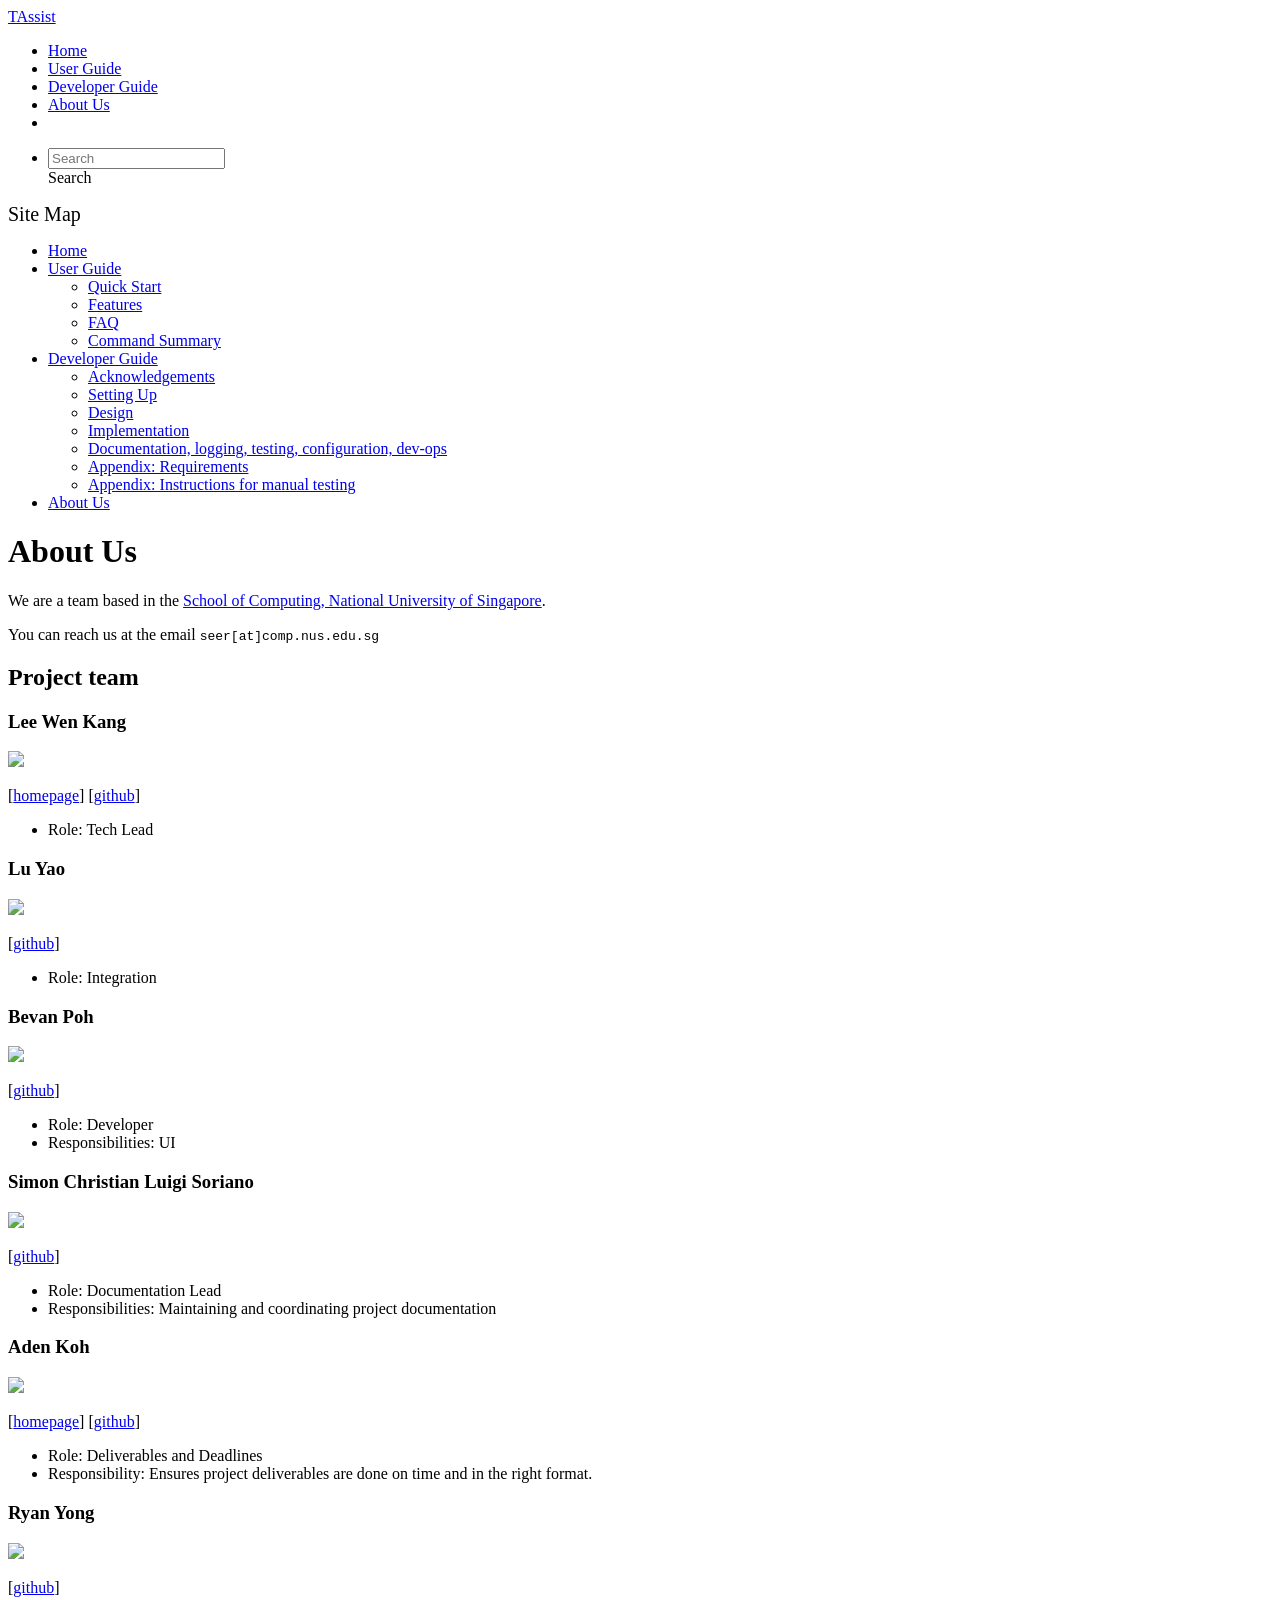
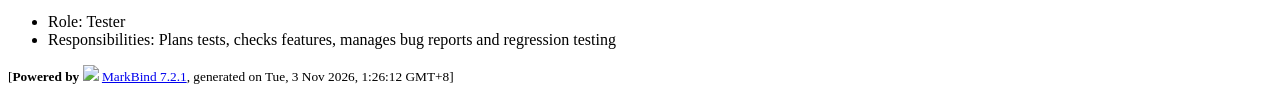
==== commit 94f3e2ae: "deploy: 199eeae2b1de9e24a75a2f65c61506fbd10ab3f5" ====
--- a/AboutUs.html
+++ b/AboutUs.html
@@ -22,7 +22,7 @@
   data-code-theme="light">
 <div id="app"><!--[--><header sticky><div data-v-94b60ff6><nav class="navbar navbar-expand-md d-print-none navbar-dark bg-dark" data-v-94b60ff6><div class="container-fluid" data-v-94b60ff6><div class="navbar-left" data-v-94b60ff6><!--[--><a href="/tp/index.html" title="Home" class="navbar-brand">TAssist</a><!--]--></div><div class="navbar-default" data-v-94b60ff6><ul class="navbar-nav me-auto mt-2 mt-lg-0" data-v-94b60ff6><!--[--> <li><a href="/tp/index.html" class="nav-link">Home</a></li> <li><a href="/tp/UserGuide.html" class="nav-link">User Guide</a></li> <li><a href="/tp/DeveloperGuide.html" class="nav-link">Developer Guide</a></li> <li><a href="/tp/AboutUs.html" class="nav-link">About Us</a></li> <li><a href="https://github.com/AY2627S1-CS2103-F10-2/tp" target="_blank" class="nav-link"><span><span aria-hidden="true" class="fab fa-github"></span></span></a></li> <!--]--></ul></div><div class="navbar-right" data-v-94b60ff6><ul class="navbar-nav" data-v-94b60ff6><!--[--><li><form class="navbar-form"><div style="position:relative;" class="dropdown" data-v-103d5c4e><!--[--><input value="" data-bs-toggle="dropdown" type="text" class="form-control" placeholder="Search" autocomplete="off" data-v-103d5c4e><div class="form-control placeholder-div-hidden" data-v-103d5c4e>Search</div><!--]--><ul class="dropdown-menu search-dropdown-menu dropdown-menu-hidden dropdown-menu-end" data-v-103d5c4e><!--[--><!--]--></ul></div></form></li><!--]--></ul><!----></div></div></nav><div style="display:none;" class="lower-navbar-container" data-v-94b60ff6><!--[--><!----><!----><!--]--></div></div></header> <div id="flex-body"><nav id="site-nav" data-v-6b1b63d2><!--[--><div class="site-nav-top"><div class="fw-bold mb-2" style="font-size:1.25rem;">Site Map</div></div> <div class="nav-component slim-scroll"><div class="site-nav-root"><!--[--><ul class="site-nav-list site-nav-list-root" data-v-6b1b63d2><!--[--><li><div class="site-nav-default-list-item site-nav-list-item-0" onclick="handleSiteNavClick(this)"><a href="/tp/index.html">Home</a></div></li> <li><div class="site-nav-default-list-item site-nav-list-item-0" onclick="handleSiteNavClick(this)"><a href="/tp/UserGuide.html">User Guide</a> <div class="site-nav-dropdown-btn-container"><i class="site-nav-dropdown-btn-icon site-nav-rotate-icon" onclick="handleSiteNavClick(this.parentNode.parentNode, false); event.stopPropagation();"><span class="glyphicon glyphicon-menu-down" aria-hidden="true"></span></i></div></div><ul class="site-nav-dropdown-container site-nav-dropdown-container-open site-nav-list"><li><div class="site-nav-default-list-item site-nav-list-item-1" onclick="handleSiteNavClick(this)"><a href="/tp/UserGuide.html#quick-start">Quick Start</a></div></li> <li><div class="site-nav-default-list-item site-nav-list-item-1" onclick="handleSiteNavClick(this)"><a href="/tp/UserGuide.html#features">Features</a></div></li> <li><div class="site-nav-default-list-item site-nav-list-item-1" onclick="handleSiteNavClick(this)"><a href="/tp/UserGuide.html#faq">FAQ</a></div></li> <li><div class="site-nav-default-list-item site-nav-list-item-1" onclick="handleSiteNavClick(this)"><a href="/tp/UserGuide.html#command-summary">Command Summary</a></div></li></ul></li> <li><div class="site-nav-default-list-item site-nav-list-item-0" onclick="handleSiteNavClick(this)"><a href="/tp/DeveloperGuide.html">Developer Guide</a> <div class="site-nav-dropdown-btn-container"><i class="site-nav-dropdown-btn-icon site-nav-rotate-icon" onclick="handleSiteNavClick(this.parentNode.parentNode, false); event.stopPropagation();"><span class="glyphicon glyphicon-menu-down" aria-hidden="true"></span></i></div></div><ul class="site-nav-dropdown-container site-nav-dropdown-container-open site-nav-list"><li><div class="site-nav-default-list-item site-nav-list-item-1" onclick="handleSiteNavClick(this)"><a href="/tp/DeveloperGuide.html#acknowledgements">Acknowledgements</a></div></li> <li><div class="site-nav-default-list-item site-nav-list-item-1" onclick="handleSiteNavClick(this)"><a href="/tp/DeveloperGuide.html#setting-up-getting-started">Setting Up</a></div></li> <li><div class="site-nav-default-list-item site-nav-list-item-1" onclick="handleSiteNavClick(this)"><a href="/tp/DeveloperGuide.html#design">Design</a></div></li> <li><div class="site-nav-default-list-item site-nav-list-item-1" onclick="handleSiteNavClick(this)"><a href="/tp/DeveloperGuide.html#implementation">Implementation</a></div></li> <li><div class="site-nav-default-list-item site-nav-list-item-1" onclick="handleSiteNavClick(this)"><a href="/tp/DeveloperGuide.html#documentation-logging-testing-configuration-dev-ops">Documentation, logging, testing, configuration, dev-ops</a></div></li> <li><div class="site-nav-default-list-item site-nav-list-item-1" onclick="handleSiteNavClick(this)"><a href="/tp/DeveloperGuide.html#appendix-requirements">Appendix: Requirements</a></div></li> <li><div class="site-nav-default-list-item site-nav-list-item-1" onclick="handleSiteNavClick(this)"><a href="/tp/DeveloperGuide.html#appendix-instructions-for-manual-testing">Appendix: Instructions for manual testing</a></div></li></ul></li> <li><div class="site-nav-default-list-item site-nav-list-item-0" onclick="handleSiteNavClick(this)"><a href="/tp/AboutUs.html">About Us</a></div></li><!--]--><!--v-if--></ul><!--]--></div></div><!--]--><!--v-if--></nav> <div id="content-wrapper"><h1 id="about-us">About Us<a class="fa fa-anchor" href="#about-us" onclick="event.stopPropagation()"></a></h1> <p>We are a team based in the <a href="http://www.comp.nus.edu.sg">School of Computing, National University of Singapore</a>.</p> <p>You can reach us at the email <code class="hljs inline no-lang">seer[at]comp.nus.edu.sg</code></p> <h2 id="project-team">Project team<a class="fa fa-anchor" href="#project-team" onclick="event.stopPropagation()"></a></h2> <h3 id="lee-wen-kang">Lee Wen Kang<a class="fa fa-anchor" href="#lee-wen-kang" onclick="event.stopPropagation()"></a></h3> <img src="/tp/images/leewenkang-nus.png" width="200px"> <p>[<a href="https://wenkang.dev/">homepage</a>]
 [<a href="https://github.com/LeeWenKang-NUS">github</a>]</p> <ul><li>Role: Tech Lead</li></ul> <h3 id="lu-yao">Lu Yao<a class="fa fa-anchor" href="#lu-yao" onclick="event.stopPropagation()"></a></h3> <img src="/tp/images/luyao-111.png" width="200px"> <p>[<a href="http://github.com/luyao-111">github</a>]</p> <ul><li>Role: Integration</li></ul> <h3 id="bevan-poh">Bevan Poh<a class="fa fa-anchor" href="#bevan-poh" onclick="event.stopPropagation()"></a></h3> <img src="/tp/images/bevanpoh.png" width="200px"> <p>[<a href="https://github.com/bevanpoh">github</a>]</p> <ul><li>Role: Developer</li> <li>Responsibilities: UI</li></ul> <h3 id="simon-christian-luigi-soriano">Simon Christian Luigi Soriano<a class="fa fa-anchor" href="#simon-christian-luigi-soriano" onclick="event.stopPropagation()"></a></h3> <img src="/tp/images/luigi-simon.png" width="200px"> <p>[<a href="https://github.com/Luigi-Simon">github</a>]</p> <ul><li>Role: Documentation Lead</li> <li>Responsibilities: Maintaining and coordinating project documentation</li></ul> <h3 id="aden-koh">Aden Koh<a class="fa fa-anchor" href="#aden-koh" onclick="event.stopPropagation()"></a></h3> <img src="/tp/images/aster0.png" width="200px"> <p>[<a href="https://astero.me">homepage</a>]
-[<a href="https://github.com/aster0">github</a>]</p> <ul><li>Role: Deliverables and Deadlines</li> <li>Responsibility: Ensures project deliverables are done on time and in the right format.</li></ul> <h3 id="ryan-yong">Ryan Yong<a class="fa fa-anchor" href="#ryan-yong" onclick="event.stopPropagation()"></a></h3> <img src="/tp/images/ryanyzh.png" width="200px"> <p>[<a href="https://github.com/ryanyzh">github</a>]</p> <ul><li>Role: Tester</li> <li>Responsibilities: Plans tests, checks features, manages bug reports and regression testing</li></ul></div> <nav id="page-nav" data-v-6b1b63d2><!--[--><div class="nav-component slim-scroll"></div><!--]--><!--v-if--></nav> <div class="scroll-top-button fa-lg d-print-none" style="display:none;bottom:2%;right:2%;position:fixed;" aria-hidden="true"><!--[--><i class="fas fa-arrow-circle-up"></i><!--]--></div></div> <footer><div class="text-center"><small>[<span><strong>Powered by</strong></span> <img src="https://markbind.org/favicon.ico" width="30"> <a href="https://markbind.org/">MarkBind 7.2.1</a>, generated on Tue, 3 Nov 2026, 1:11:03 GMT+8]</small></div></footer><!--]--></div>
+[<a href="https://github.com/aster0">github</a>]</p> <ul><li>Role: Deliverables and Deadlines</li> <li>Responsibility: Ensures project deliverables are done on time and in the right format.</li></ul> <h3 id="ryan-yong">Ryan Yong<a class="fa fa-anchor" href="#ryan-yong" onclick="event.stopPropagation()"></a></h3> <img src="/tp/images/ryanyzh.png" width="200px"> <p>[<a href="https://github.com/ryanyzh">github</a>]</p> <ul><li>Role: Tester</li> <li>Responsibilities: Plans tests, checks features, manages bug reports and regression testing</li></ul></div> <nav id="page-nav" data-v-6b1b63d2><!--[--><div class="nav-component slim-scroll"></div><!--]--><!--v-if--></nav> <div class="scroll-top-button fa-lg d-print-none" style="display:none;bottom:2%;right:2%;position:fixed;" aria-hidden="true"><!--[--><i class="fas fa-arrow-circle-up"></i><!--]--></div></div> <footer><div class="text-center"><small>[<span><strong>Powered by</strong></span> <img src="https://markbind.org/favicon.ico" width="30"> <a href="https://markbind.org/">MarkBind 7.2.1</a>, generated on Tue, 3 Nov 2026, 1:26:12 GMT+8]</small></div></footer><!--]--></div>
 </body><script src="/tp/markbind/js/bootstrap-utility.min.js"></script>
 <script src="/tp/markbind/js/polyfill.min.js"></script>
 <script src="/tp/markbind/js/vue.global.prod.min.js"></script>
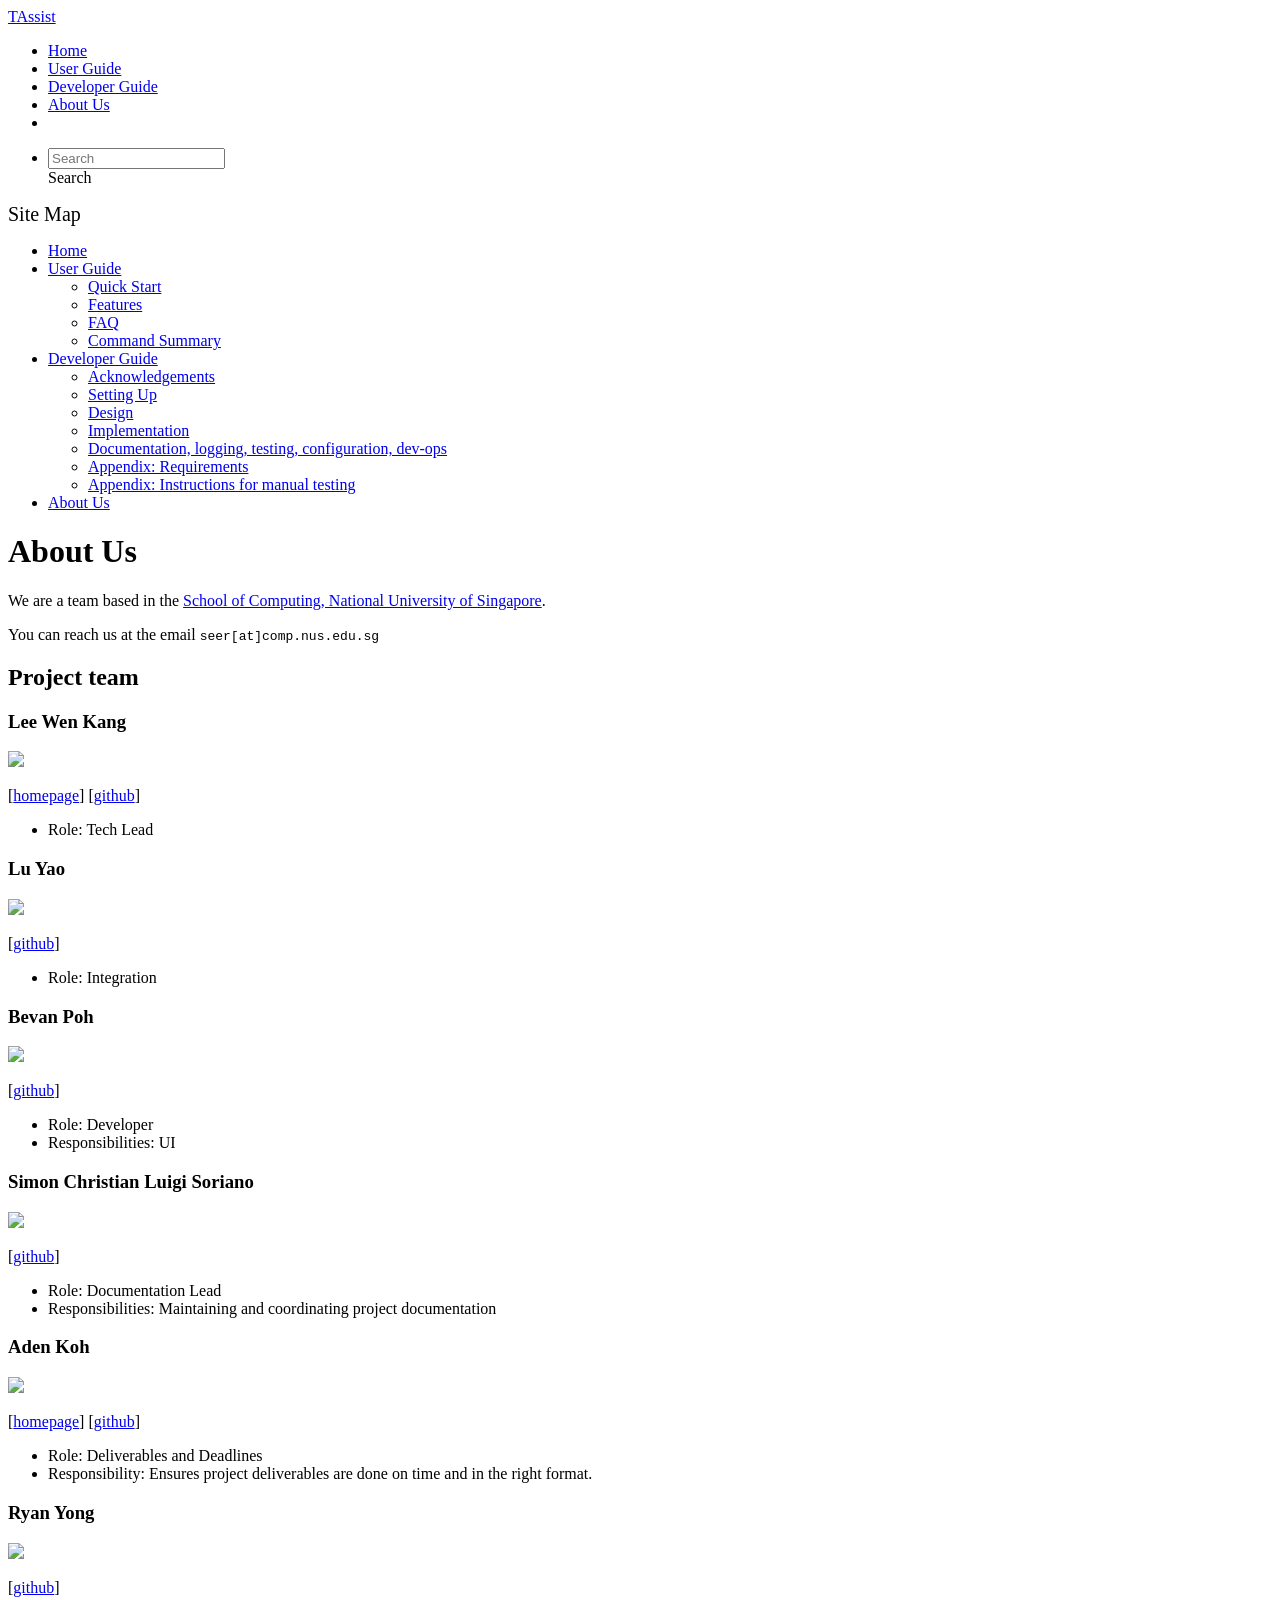
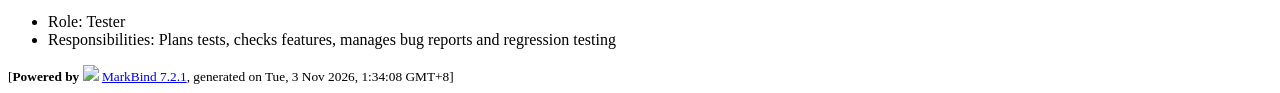
==== commit 37b8fdd9: "deploy: b5ca57b0bb3e323a665cf9b7a6e5b1e60806f656" ====
--- a/AboutUs.html
+++ b/AboutUs.html
@@ -22,7 +22,7 @@
   data-code-theme="light">
 <div id="app"><!--[--><header sticky><div data-v-94b60ff6><nav class="navbar navbar-expand-md d-print-none navbar-dark bg-dark" data-v-94b60ff6><div class="container-fluid" data-v-94b60ff6><div class="navbar-left" data-v-94b60ff6><!--[--><a href="/tp/index.html" title="Home" class="navbar-brand">TAssist</a><!--]--></div><div class="navbar-default" data-v-94b60ff6><ul class="navbar-nav me-auto mt-2 mt-lg-0" data-v-94b60ff6><!--[--> <li><a href="/tp/index.html" class="nav-link">Home</a></li> <li><a href="/tp/UserGuide.html" class="nav-link">User Guide</a></li> <li><a href="/tp/DeveloperGuide.html" class="nav-link">Developer Guide</a></li> <li><a href="/tp/AboutUs.html" class="nav-link">About Us</a></li> <li><a href="https://github.com/AY2627S1-CS2103-F10-2/tp" target="_blank" class="nav-link"><span><span aria-hidden="true" class="fab fa-github"></span></span></a></li> <!--]--></ul></div><div class="navbar-right" data-v-94b60ff6><ul class="navbar-nav" data-v-94b60ff6><!--[--><li><form class="navbar-form"><div style="position:relative;" class="dropdown" data-v-103d5c4e><!--[--><input value="" data-bs-toggle="dropdown" type="text" class="form-control" placeholder="Search" autocomplete="off" data-v-103d5c4e><div class="form-control placeholder-div-hidden" data-v-103d5c4e>Search</div><!--]--><ul class="dropdown-menu search-dropdown-menu dropdown-menu-hidden dropdown-menu-end" data-v-103d5c4e><!--[--><!--]--></ul></div></form></li><!--]--></ul><!----></div></div></nav><div style="display:none;" class="lower-navbar-container" data-v-94b60ff6><!--[--><!----><!----><!--]--></div></div></header> <div id="flex-body"><nav id="site-nav" data-v-6b1b63d2><!--[--><div class="site-nav-top"><div class="fw-bold mb-2" style="font-size:1.25rem;">Site Map</div></div> <div class="nav-component slim-scroll"><div class="site-nav-root"><!--[--><ul class="site-nav-list site-nav-list-root" data-v-6b1b63d2><!--[--><li><div class="site-nav-default-list-item site-nav-list-item-0" onclick="handleSiteNavClick(this)"><a href="/tp/index.html">Home</a></div></li> <li><div class="site-nav-default-list-item site-nav-list-item-0" onclick="handleSiteNavClick(this)"><a href="/tp/UserGuide.html">User Guide</a> <div class="site-nav-dropdown-btn-container"><i class="site-nav-dropdown-btn-icon site-nav-rotate-icon" onclick="handleSiteNavClick(this.parentNode.parentNode, false); event.stopPropagation();"><span class="glyphicon glyphicon-menu-down" aria-hidden="true"></span></i></div></div><ul class="site-nav-dropdown-container site-nav-dropdown-container-open site-nav-list"><li><div class="site-nav-default-list-item site-nav-list-item-1" onclick="handleSiteNavClick(this)"><a href="/tp/UserGuide.html#quick-start">Quick Start</a></div></li> <li><div class="site-nav-default-list-item site-nav-list-item-1" onclick="handleSiteNavClick(this)"><a href="/tp/UserGuide.html#features">Features</a></div></li> <li><div class="site-nav-default-list-item site-nav-list-item-1" onclick="handleSiteNavClick(this)"><a href="/tp/UserGuide.html#faq">FAQ</a></div></li> <li><div class="site-nav-default-list-item site-nav-list-item-1" onclick="handleSiteNavClick(this)"><a href="/tp/UserGuide.html#command-summary">Command Summary</a></div></li></ul></li> <li><div class="site-nav-default-list-item site-nav-list-item-0" onclick="handleSiteNavClick(this)"><a href="/tp/DeveloperGuide.html">Developer Guide</a> <div class="site-nav-dropdown-btn-container"><i class="site-nav-dropdown-btn-icon site-nav-rotate-icon" onclick="handleSiteNavClick(this.parentNode.parentNode, false); event.stopPropagation();"><span class="glyphicon glyphicon-menu-down" aria-hidden="true"></span></i></div></div><ul class="site-nav-dropdown-container site-nav-dropdown-container-open site-nav-list"><li><div class="site-nav-default-list-item site-nav-list-item-1" onclick="handleSiteNavClick(this)"><a href="/tp/DeveloperGuide.html#acknowledgements">Acknowledgements</a></div></li> <li><div class="site-nav-default-list-item site-nav-list-item-1" onclick="handleSiteNavClick(this)"><a href="/tp/DeveloperGuide.html#setting-up-getting-started">Setting Up</a></div></li> <li><div class="site-nav-default-list-item site-nav-list-item-1" onclick="handleSiteNavClick(this)"><a href="/tp/DeveloperGuide.html#design">Design</a></div></li> <li><div class="site-nav-default-list-item site-nav-list-item-1" onclick="handleSiteNavClick(this)"><a href="/tp/DeveloperGuide.html#implementation">Implementation</a></div></li> <li><div class="site-nav-default-list-item site-nav-list-item-1" onclick="handleSiteNavClick(this)"><a href="/tp/DeveloperGuide.html#documentation-logging-testing-configuration-dev-ops">Documentation, logging, testing, configuration, dev-ops</a></div></li> <li><div class="site-nav-default-list-item site-nav-list-item-1" onclick="handleSiteNavClick(this)"><a href="/tp/DeveloperGuide.html#appendix-requirements">Appendix: Requirements</a></div></li> <li><div class="site-nav-default-list-item site-nav-list-item-1" onclick="handleSiteNavClick(this)"><a href="/tp/DeveloperGuide.html#appendix-instructions-for-manual-testing">Appendix: Instructions for manual testing</a></div></li></ul></li> <li><div class="site-nav-default-list-item site-nav-list-item-0" onclick="handleSiteNavClick(this)"><a href="/tp/AboutUs.html">About Us</a></div></li><!--]--><!--v-if--></ul><!--]--></div></div><!--]--><!--v-if--></nav> <div id="content-wrapper"><h1 id="about-us">About Us<a class="fa fa-anchor" href="#about-us" onclick="event.stopPropagation()"></a></h1> <p>We are a team based in the <a href="http://www.comp.nus.edu.sg">School of Computing, National University of Singapore</a>.</p> <p>You can reach us at the email <code class="hljs inline no-lang">seer[at]comp.nus.edu.sg</code></p> <h2 id="project-team">Project team<a class="fa fa-anchor" href="#project-team" onclick="event.stopPropagation()"></a></h2> <h3 id="lee-wen-kang">Lee Wen Kang<a class="fa fa-anchor" href="#lee-wen-kang" onclick="event.stopPropagation()"></a></h3> <img src="/tp/images/leewenkang-nus.png" width="200px"> <p>[<a href="https://wenkang.dev/">homepage</a>]
 [<a href="https://github.com/LeeWenKang-NUS">github</a>]</p> <ul><li>Role: Tech Lead</li></ul> <h3 id="lu-yao">Lu Yao<a class="fa fa-anchor" href="#lu-yao" onclick="event.stopPropagation()"></a></h3> <img src="/tp/images/luyao-111.png" width="200px"> <p>[<a href="http://github.com/luyao-111">github</a>]</p> <ul><li>Role: Integration</li></ul> <h3 id="bevan-poh">Bevan Poh<a class="fa fa-anchor" href="#bevan-poh" onclick="event.stopPropagation()"></a></h3> <img src="/tp/images/bevanpoh.png" width="200px"> <p>[<a href="https://github.com/bevanpoh">github</a>]</p> <ul><li>Role: Developer</li> <li>Responsibilities: UI</li></ul> <h3 id="simon-christian-luigi-soriano">Simon Christian Luigi Soriano<a class="fa fa-anchor" href="#simon-christian-luigi-soriano" onclick="event.stopPropagation()"></a></h3> <img src="/tp/images/luigi-simon.png" width="200px"> <p>[<a href="https://github.com/Luigi-Simon">github</a>]</p> <ul><li>Role: Documentation Lead</li> <li>Responsibilities: Maintaining and coordinating project documentation</li></ul> <h3 id="aden-koh">Aden Koh<a class="fa fa-anchor" href="#aden-koh" onclick="event.stopPropagation()"></a></h3> <img src="/tp/images/aster0.png" width="200px"> <p>[<a href="https://astero.me">homepage</a>]
-[<a href="https://github.com/aster0">github</a>]</p> <ul><li>Role: Deliverables and Deadlines</li> <li>Responsibility: Ensures project deliverables are done on time and in the right format.</li></ul> <h3 id="ryan-yong">Ryan Yong<a class="fa fa-anchor" href="#ryan-yong" onclick="event.stopPropagation()"></a></h3> <img src="/tp/images/ryanyzh.png" width="200px"> <p>[<a href="https://github.com/ryanyzh">github</a>]</p> <ul><li>Role: Tester</li> <li>Responsibilities: Plans tests, checks features, manages bug reports and regression testing</li></ul></div> <nav id="page-nav" data-v-6b1b63d2><!--[--><div class="nav-component slim-scroll"></div><!--]--><!--v-if--></nav> <div class="scroll-top-button fa-lg d-print-none" style="display:none;bottom:2%;right:2%;position:fixed;" aria-hidden="true"><!--[--><i class="fas fa-arrow-circle-up"></i><!--]--></div></div> <footer><div class="text-center"><small>[<span><strong>Powered by</strong></span> <img src="https://markbind.org/favicon.ico" width="30"> <a href="https://markbind.org/">MarkBind 7.2.1</a>, generated on Tue, 3 Nov 2026, 1:26:12 GMT+8]</small></div></footer><!--]--></div>
+[<a href="https://github.com/aster0">github</a>]</p> <ul><li>Role: Deliverables and Deadlines</li> <li>Responsibility: Ensures project deliverables are done on time and in the right format.</li></ul> <h3 id="ryan-yong">Ryan Yong<a class="fa fa-anchor" href="#ryan-yong" onclick="event.stopPropagation()"></a></h3> <img src="/tp/images/ryanyzh.png" width="200px"> <p>[<a href="https://github.com/ryanyzh">github</a>]</p> <ul><li>Role: Tester</li> <li>Responsibilities: Plans tests, checks features, manages bug reports and regression testing</li></ul></div> <nav id="page-nav" data-v-6b1b63d2><!--[--><div class="nav-component slim-scroll"></div><!--]--><!--v-if--></nav> <div class="scroll-top-button fa-lg d-print-none" style="display:none;bottom:2%;right:2%;position:fixed;" aria-hidden="true"><!--[--><i class="fas fa-arrow-circle-up"></i><!--]--></div></div> <footer><div class="text-center"><small>[<span><strong>Powered by</strong></span> <img src="https://markbind.org/favicon.ico" width="30"> <a href="https://markbind.org/">MarkBind 7.2.1</a>, generated on Tue, 3 Nov 2026, 1:34:08 GMT+8]</small></div></footer><!--]--></div>
 </body><script src="/tp/markbind/js/bootstrap-utility.min.js"></script>
 <script src="/tp/markbind/js/polyfill.min.js"></script>
 <script src="/tp/markbind/js/vue.global.prod.min.js"></script>
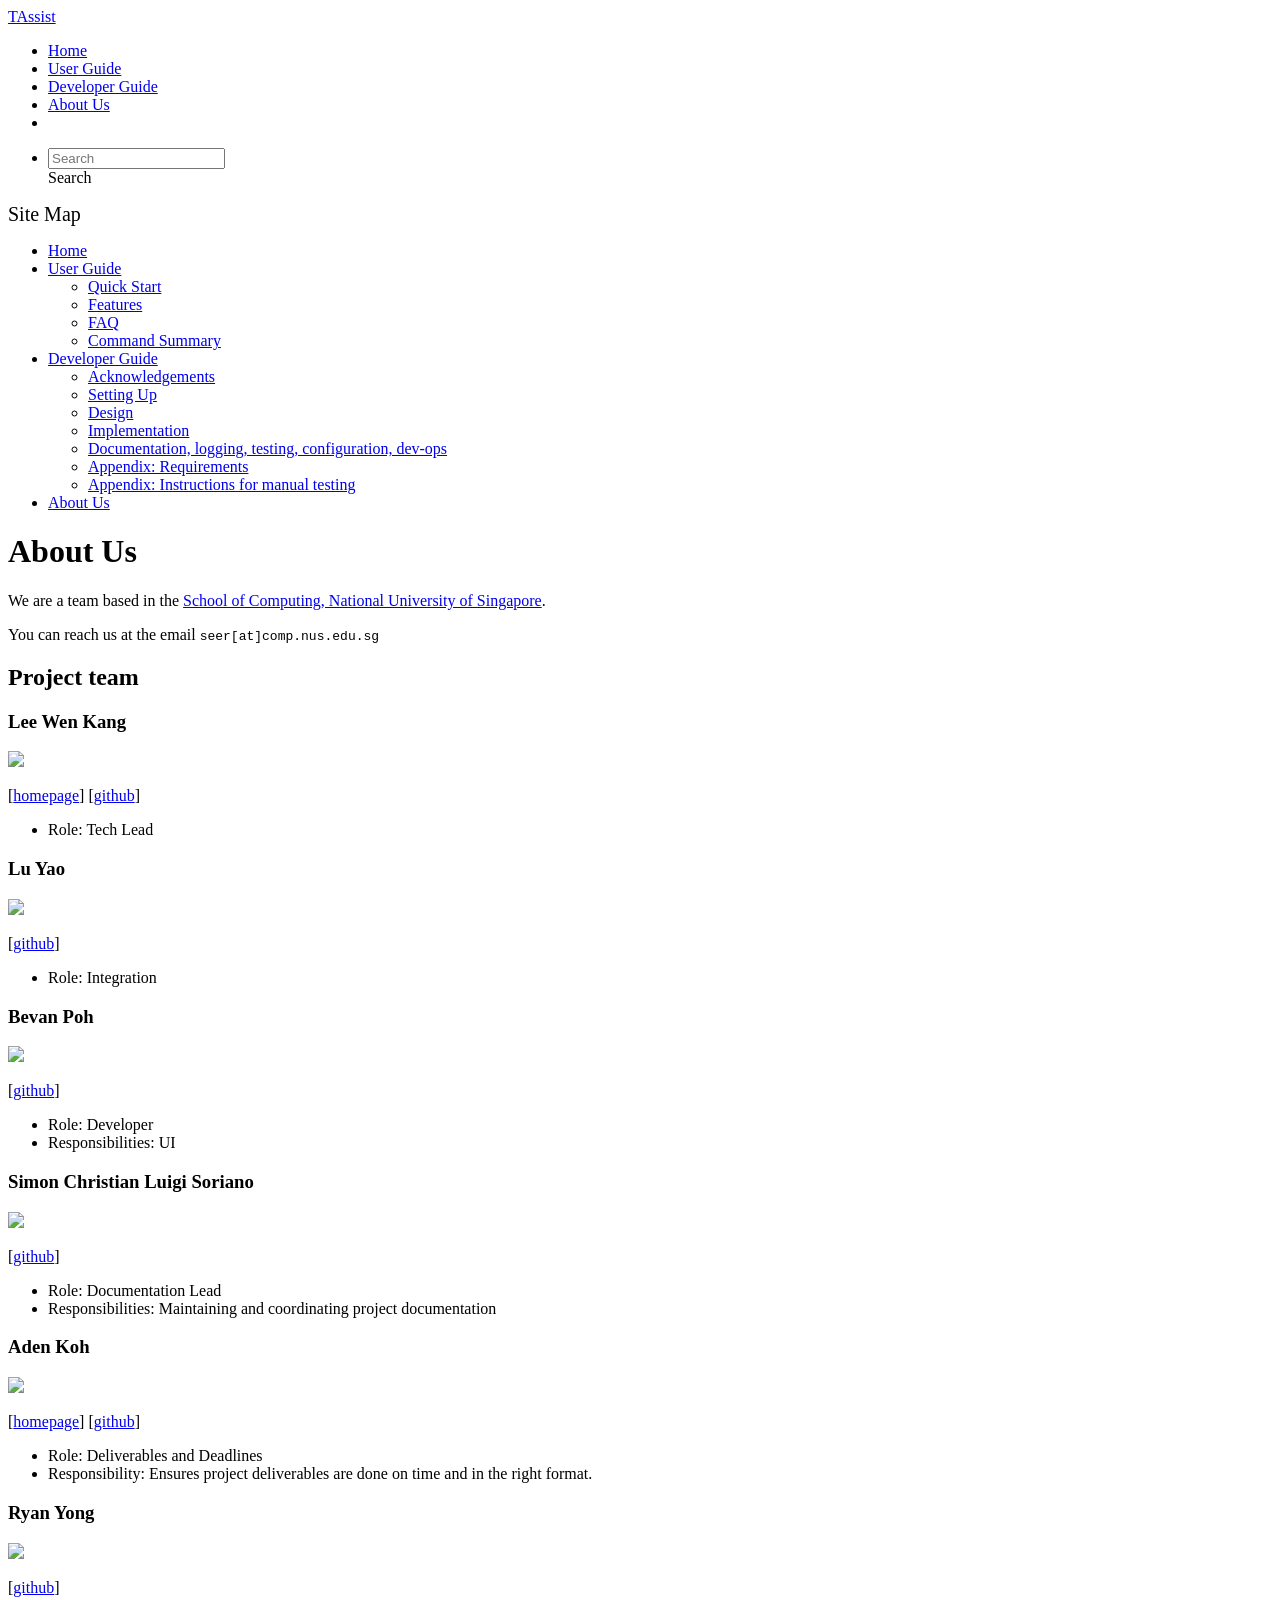
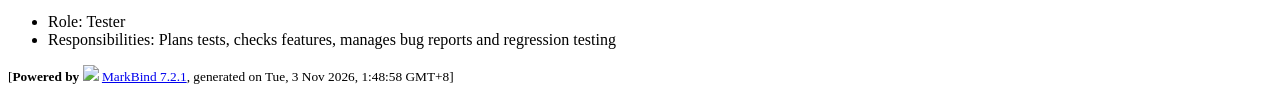
==== commit 6a548f84: "deploy: 1ead05340b9b1e2c61579e64abfbf035583bdde7" ====
--- a/AboutUs.html
+++ b/AboutUs.html
@@ -22,7 +22,7 @@
   data-code-theme="light">
 <div id="app"><!--[--><header sticky><div data-v-94b60ff6><nav class="navbar navbar-expand-md d-print-none navbar-dark bg-dark" data-v-94b60ff6><div class="container-fluid" data-v-94b60ff6><div class="navbar-left" data-v-94b60ff6><!--[--><a href="/tp/index.html" title="Home" class="navbar-brand">TAssist</a><!--]--></div><div class="navbar-default" data-v-94b60ff6><ul class="navbar-nav me-auto mt-2 mt-lg-0" data-v-94b60ff6><!--[--> <li><a href="/tp/index.html" class="nav-link">Home</a></li> <li><a href="/tp/UserGuide.html" class="nav-link">User Guide</a></li> <li><a href="/tp/DeveloperGuide.html" class="nav-link">Developer Guide</a></li> <li><a href="/tp/AboutUs.html" class="nav-link">About Us</a></li> <li><a href="https://github.com/AY2627S1-CS2103-F10-2/tp" target="_blank" class="nav-link"><span><span aria-hidden="true" class="fab fa-github"></span></span></a></li> <!--]--></ul></div><div class="navbar-right" data-v-94b60ff6><ul class="navbar-nav" data-v-94b60ff6><!--[--><li><form class="navbar-form"><div style="position:relative;" class="dropdown" data-v-103d5c4e><!--[--><input value="" data-bs-toggle="dropdown" type="text" class="form-control" placeholder="Search" autocomplete="off" data-v-103d5c4e><div class="form-control placeholder-div-hidden" data-v-103d5c4e>Search</div><!--]--><ul class="dropdown-menu search-dropdown-menu dropdown-menu-hidden dropdown-menu-end" data-v-103d5c4e><!--[--><!--]--></ul></div></form></li><!--]--></ul><!----></div></div></nav><div style="display:none;" class="lower-navbar-container" data-v-94b60ff6><!--[--><!----><!----><!--]--></div></div></header> <div id="flex-body"><nav id="site-nav" data-v-6b1b63d2><!--[--><div class="site-nav-top"><div class="fw-bold mb-2" style="font-size:1.25rem;">Site Map</div></div> <div class="nav-component slim-scroll"><div class="site-nav-root"><!--[--><ul class="site-nav-list site-nav-list-root" data-v-6b1b63d2><!--[--><li><div class="site-nav-default-list-item site-nav-list-item-0" onclick="handleSiteNavClick(this)"><a href="/tp/index.html">Home</a></div></li> <li><div class="site-nav-default-list-item site-nav-list-item-0" onclick="handleSiteNavClick(this)"><a href="/tp/UserGuide.html">User Guide</a> <div class="site-nav-dropdown-btn-container"><i class="site-nav-dropdown-btn-icon site-nav-rotate-icon" onclick="handleSiteNavClick(this.parentNode.parentNode, false); event.stopPropagation();"><span class="glyphicon glyphicon-menu-down" aria-hidden="true"></span></i></div></div><ul class="site-nav-dropdown-container site-nav-dropdown-container-open site-nav-list"><li><div class="site-nav-default-list-item site-nav-list-item-1" onclick="handleSiteNavClick(this)"><a href="/tp/UserGuide.html#quick-start">Quick Start</a></div></li> <li><div class="site-nav-default-list-item site-nav-list-item-1" onclick="handleSiteNavClick(this)"><a href="/tp/UserGuide.html#features">Features</a></div></li> <li><div class="site-nav-default-list-item site-nav-list-item-1" onclick="handleSiteNavClick(this)"><a href="/tp/UserGuide.html#faq">FAQ</a></div></li> <li><div class="site-nav-default-list-item site-nav-list-item-1" onclick="handleSiteNavClick(this)"><a href="/tp/UserGuide.html#command-summary">Command Summary</a></div></li></ul></li> <li><div class="site-nav-default-list-item site-nav-list-item-0" onclick="handleSiteNavClick(this)"><a href="/tp/DeveloperGuide.html">Developer Guide</a> <div class="site-nav-dropdown-btn-container"><i class="site-nav-dropdown-btn-icon site-nav-rotate-icon" onclick="handleSiteNavClick(this.parentNode.parentNode, false); event.stopPropagation();"><span class="glyphicon glyphicon-menu-down" aria-hidden="true"></span></i></div></div><ul class="site-nav-dropdown-container site-nav-dropdown-container-open site-nav-list"><li><div class="site-nav-default-list-item site-nav-list-item-1" onclick="handleSiteNavClick(this)"><a href="/tp/DeveloperGuide.html#acknowledgements">Acknowledgements</a></div></li> <li><div class="site-nav-default-list-item site-nav-list-item-1" onclick="handleSiteNavClick(this)"><a href="/tp/DeveloperGuide.html#setting-up-getting-started">Setting Up</a></div></li> <li><div class="site-nav-default-list-item site-nav-list-item-1" onclick="handleSiteNavClick(this)"><a href="/tp/DeveloperGuide.html#design">Design</a></div></li> <li><div class="site-nav-default-list-item site-nav-list-item-1" onclick="handleSiteNavClick(this)"><a href="/tp/DeveloperGuide.html#implementation">Implementation</a></div></li> <li><div class="site-nav-default-list-item site-nav-list-item-1" onclick="handleSiteNavClick(this)"><a href="/tp/DeveloperGuide.html#documentation-logging-testing-configuration-dev-ops">Documentation, logging, testing, configuration, dev-ops</a></div></li> <li><div class="site-nav-default-list-item site-nav-list-item-1" onclick="handleSiteNavClick(this)"><a href="/tp/DeveloperGuide.html#appendix-requirements">Appendix: Requirements</a></div></li> <li><div class="site-nav-default-list-item site-nav-list-item-1" onclick="handleSiteNavClick(this)"><a href="/tp/DeveloperGuide.html#appendix-instructions-for-manual-testing">Appendix: Instructions for manual testing</a></div></li></ul></li> <li><div class="site-nav-default-list-item site-nav-list-item-0" onclick="handleSiteNavClick(this)"><a href="/tp/AboutUs.html">About Us</a></div></li><!--]--><!--v-if--></ul><!--]--></div></div><!--]--><!--v-if--></nav> <div id="content-wrapper"><h1 id="about-us">About Us<a class="fa fa-anchor" href="#about-us" onclick="event.stopPropagation()"></a></h1> <p>We are a team based in the <a href="http://www.comp.nus.edu.sg">School of Computing, National University of Singapore</a>.</p> <p>You can reach us at the email <code class="hljs inline no-lang">seer[at]comp.nus.edu.sg</code></p> <h2 id="project-team">Project team<a class="fa fa-anchor" href="#project-team" onclick="event.stopPropagation()"></a></h2> <h3 id="lee-wen-kang">Lee Wen Kang<a class="fa fa-anchor" href="#lee-wen-kang" onclick="event.stopPropagation()"></a></h3> <img src="/tp/images/leewenkang-nus.png" width="200px"> <p>[<a href="https://wenkang.dev/">homepage</a>]
 [<a href="https://github.com/LeeWenKang-NUS">github</a>]</p> <ul><li>Role: Tech Lead</li></ul> <h3 id="lu-yao">Lu Yao<a class="fa fa-anchor" href="#lu-yao" onclick="event.stopPropagation()"></a></h3> <img src="/tp/images/luyao-111.png" width="200px"> <p>[<a href="http://github.com/luyao-111">github</a>]</p> <ul><li>Role: Integration</li></ul> <h3 id="bevan-poh">Bevan Poh<a class="fa fa-anchor" href="#bevan-poh" onclick="event.stopPropagation()"></a></h3> <img src="/tp/images/bevanpoh.png" width="200px"> <p>[<a href="https://github.com/bevanpoh">github</a>]</p> <ul><li>Role: Developer</li> <li>Responsibilities: UI</li></ul> <h3 id="simon-christian-luigi-soriano">Simon Christian Luigi Soriano<a class="fa fa-anchor" href="#simon-christian-luigi-soriano" onclick="event.stopPropagation()"></a></h3> <img src="/tp/images/luigi-simon.png" width="200px"> <p>[<a href="https://github.com/Luigi-Simon">github</a>]</p> <ul><li>Role: Documentation Lead</li> <li>Responsibilities: Maintaining and coordinating project documentation</li></ul> <h3 id="aden-koh">Aden Koh<a class="fa fa-anchor" href="#aden-koh" onclick="event.stopPropagation()"></a></h3> <img src="/tp/images/aster0.png" width="200px"> <p>[<a href="https://astero.me">homepage</a>]
-[<a href="https://github.com/aster0">github</a>]</p> <ul><li>Role: Deliverables and Deadlines</li> <li>Responsibility: Ensures project deliverables are done on time and in the right format.</li></ul> <h3 id="ryan-yong">Ryan Yong<a class="fa fa-anchor" href="#ryan-yong" onclick="event.stopPropagation()"></a></h3> <img src="/tp/images/ryanyzh.png" width="200px"> <p>[<a href="https://github.com/ryanyzh">github</a>]</p> <ul><li>Role: Tester</li> <li>Responsibilities: Plans tests, checks features, manages bug reports and regression testing</li></ul></div> <nav id="page-nav" data-v-6b1b63d2><!--[--><div class="nav-component slim-scroll"></div><!--]--><!--v-if--></nav> <div class="scroll-top-button fa-lg d-print-none" style="display:none;bottom:2%;right:2%;position:fixed;" aria-hidden="true"><!--[--><i class="fas fa-arrow-circle-up"></i><!--]--></div></div> <footer><div class="text-center"><small>[<span><strong>Powered by</strong></span> <img src="https://markbind.org/favicon.ico" width="30"> <a href="https://markbind.org/">MarkBind 7.2.1</a>, generated on Tue, 3 Nov 2026, 1:34:08 GMT+8]</small></div></footer><!--]--></div>
+[<a href="https://github.com/aster0">github</a>]</p> <ul><li>Role: Deliverables and Deadlines</li> <li>Responsibility: Ensures project deliverables are done on time and in the right format.</li></ul> <h3 id="ryan-yong">Ryan Yong<a class="fa fa-anchor" href="#ryan-yong" onclick="event.stopPropagation()"></a></h3> <img src="/tp/images/ryanyzh.png" width="200px"> <p>[<a href="https://github.com/ryanyzh">github</a>]</p> <ul><li>Role: Tester</li> <li>Responsibilities: Plans tests, checks features, manages bug reports and regression testing</li></ul></div> <nav id="page-nav" data-v-6b1b63d2><!--[--><div class="nav-component slim-scroll"></div><!--]--><!--v-if--></nav> <div class="scroll-top-button fa-lg d-print-none" style="display:none;bottom:2%;right:2%;position:fixed;" aria-hidden="true"><!--[--><i class="fas fa-arrow-circle-up"></i><!--]--></div></div> <footer><div class="text-center"><small>[<span><strong>Powered by</strong></span> <img src="https://markbind.org/favicon.ico" width="30"> <a href="https://markbind.org/">MarkBind 7.2.1</a>, generated on Tue, 3 Nov 2026, 1:48:58 GMT+8]</small></div></footer><!--]--></div>
 </body><script src="/tp/markbind/js/bootstrap-utility.min.js"></script>
 <script src="/tp/markbind/js/polyfill.min.js"></script>
 <script src="/tp/markbind/js/vue.global.prod.min.js"></script>
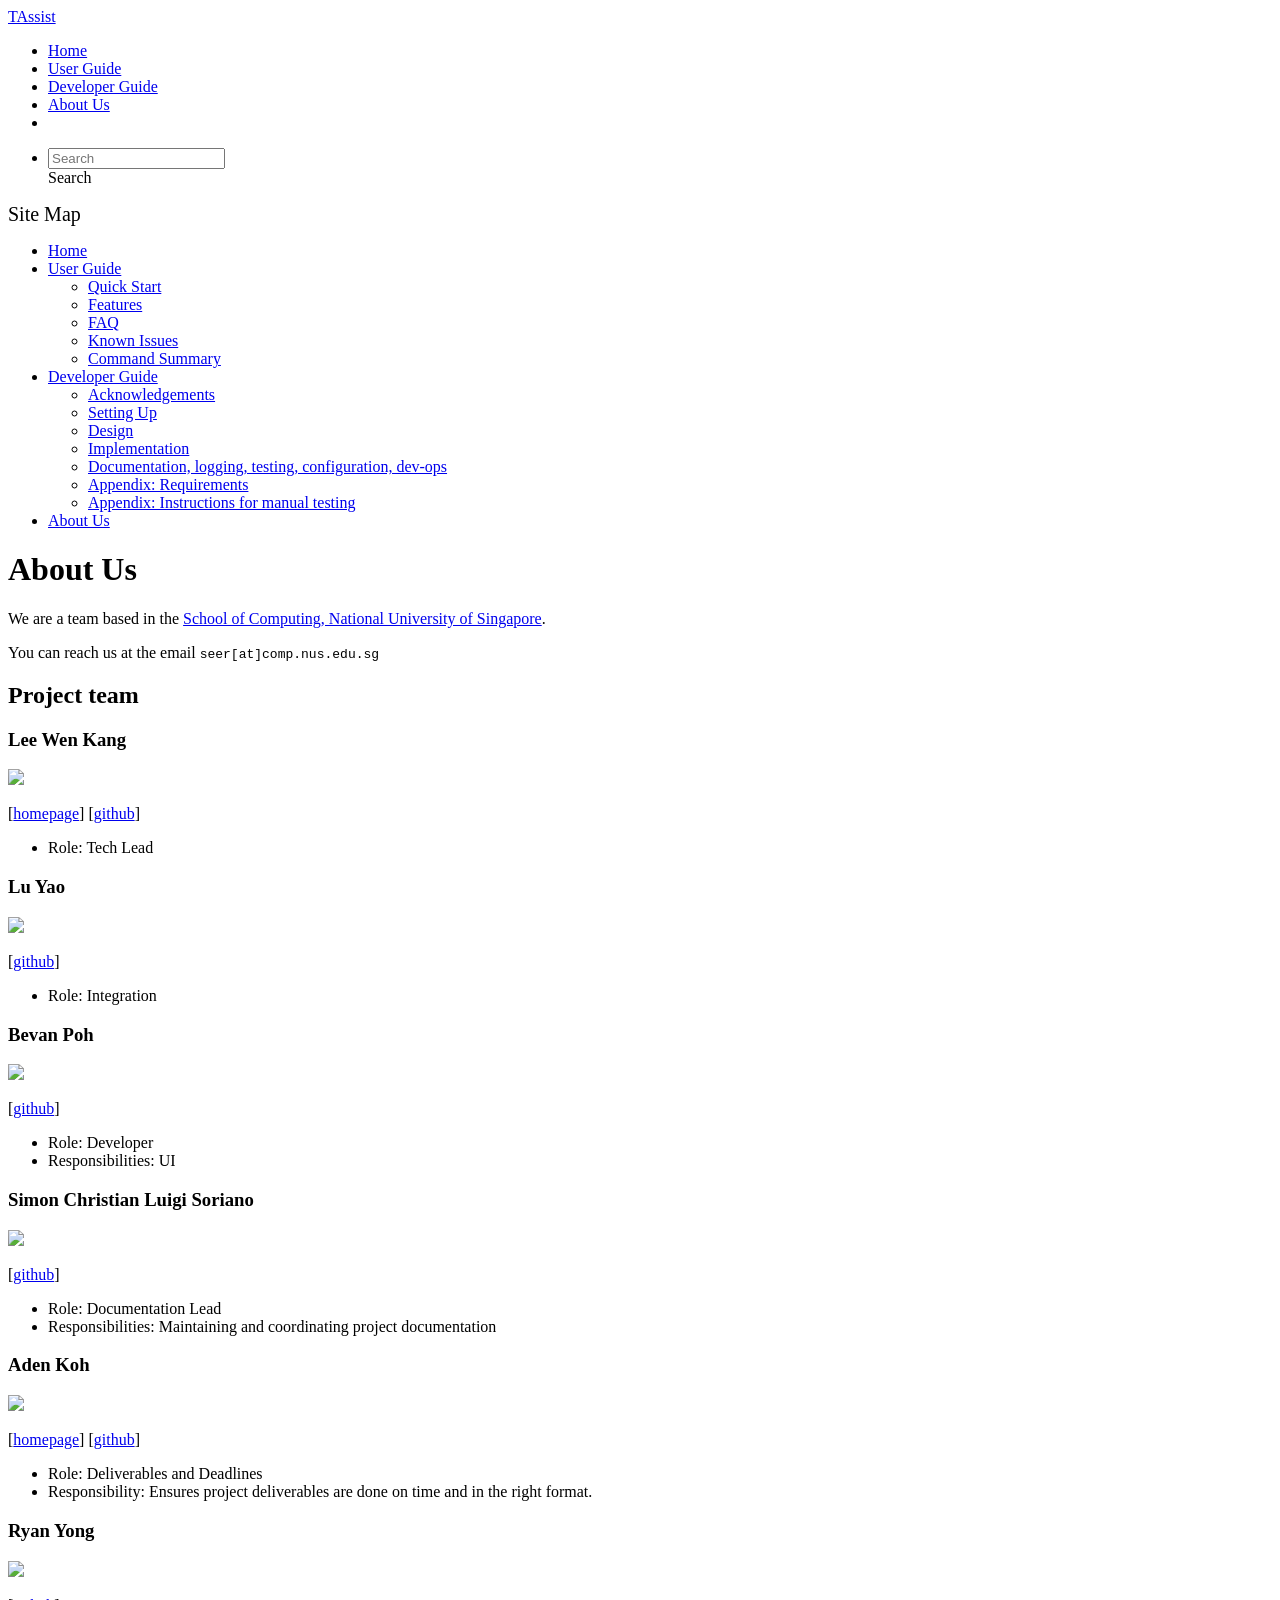
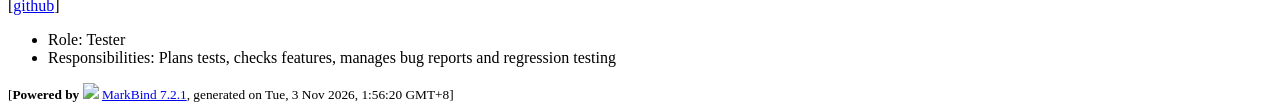
==== commit df6f1d27: "deploy: 71fdabd2d3dfdb2369cfe48c8adc35dba7f3f257" ====
--- a/AboutUs.html
+++ b/AboutUs.html
@@ -20,9 +20,9 @@
 <body 
    
   data-code-theme="light">
-<div id="app"><!--[--><header sticky><div data-v-94b60ff6><nav class="navbar navbar-expand-md d-print-none navbar-dark bg-dark" data-v-94b60ff6><div class="container-fluid" data-v-94b60ff6><div class="navbar-left" data-v-94b60ff6><!--[--><a href="/tp/index.html" title="Home" class="navbar-brand">TAssist</a><!--]--></div><div class="navbar-default" data-v-94b60ff6><ul class="navbar-nav me-auto mt-2 mt-lg-0" data-v-94b60ff6><!--[--> <li><a href="/tp/index.html" class="nav-link">Home</a></li> <li><a href="/tp/UserGuide.html" class="nav-link">User Guide</a></li> <li><a href="/tp/DeveloperGuide.html" class="nav-link">Developer Guide</a></li> <li><a href="/tp/AboutUs.html" class="nav-link">About Us</a></li> <li><a href="https://github.com/AY2627S1-CS2103-F10-2/tp" target="_blank" class="nav-link"><span><span aria-hidden="true" class="fab fa-github"></span></span></a></li> <!--]--></ul></div><div class="navbar-right" data-v-94b60ff6><ul class="navbar-nav" data-v-94b60ff6><!--[--><li><form class="navbar-form"><div style="position:relative;" class="dropdown" data-v-103d5c4e><!--[--><input value="" data-bs-toggle="dropdown" type="text" class="form-control" placeholder="Search" autocomplete="off" data-v-103d5c4e><div class="form-control placeholder-div-hidden" data-v-103d5c4e>Search</div><!--]--><ul class="dropdown-menu search-dropdown-menu dropdown-menu-hidden dropdown-menu-end" data-v-103d5c4e><!--[--><!--]--></ul></div></form></li><!--]--></ul><!----></div></div></nav><div style="display:none;" class="lower-navbar-container" data-v-94b60ff6><!--[--><!----><!----><!--]--></div></div></header> <div id="flex-body"><nav id="site-nav" data-v-6b1b63d2><!--[--><div class="site-nav-top"><div class="fw-bold mb-2" style="font-size:1.25rem;">Site Map</div></div> <div class="nav-component slim-scroll"><div class="site-nav-root"><!--[--><ul class="site-nav-list site-nav-list-root" data-v-6b1b63d2><!--[--><li><div class="site-nav-default-list-item site-nav-list-item-0" onclick="handleSiteNavClick(this)"><a href="/tp/index.html">Home</a></div></li> <li><div class="site-nav-default-list-item site-nav-list-item-0" onclick="handleSiteNavClick(this)"><a href="/tp/UserGuide.html">User Guide</a> <div class="site-nav-dropdown-btn-container"><i class="site-nav-dropdown-btn-icon site-nav-rotate-icon" onclick="handleSiteNavClick(this.parentNode.parentNode, false); event.stopPropagation();"><span class="glyphicon glyphicon-menu-down" aria-hidden="true"></span></i></div></div><ul class="site-nav-dropdown-container site-nav-dropdown-container-open site-nav-list"><li><div class="site-nav-default-list-item site-nav-list-item-1" onclick="handleSiteNavClick(this)"><a href="/tp/UserGuide.html#quick-start">Quick Start</a></div></li> <li><div class="site-nav-default-list-item site-nav-list-item-1" onclick="handleSiteNavClick(this)"><a href="/tp/UserGuide.html#features">Features</a></div></li> <li><div class="site-nav-default-list-item site-nav-list-item-1" onclick="handleSiteNavClick(this)"><a href="/tp/UserGuide.html#faq">FAQ</a></div></li> <li><div class="site-nav-default-list-item site-nav-list-item-1" onclick="handleSiteNavClick(this)"><a href="/tp/UserGuide.html#command-summary">Command Summary</a></div></li></ul></li> <li><div class="site-nav-default-list-item site-nav-list-item-0" onclick="handleSiteNavClick(this)"><a href="/tp/DeveloperGuide.html">Developer Guide</a> <div class="site-nav-dropdown-btn-container"><i class="site-nav-dropdown-btn-icon site-nav-rotate-icon" onclick="handleSiteNavClick(this.parentNode.parentNode, false); event.stopPropagation();"><span class="glyphicon glyphicon-menu-down" aria-hidden="true"></span></i></div></div><ul class="site-nav-dropdown-container site-nav-dropdown-container-open site-nav-list"><li><div class="site-nav-default-list-item site-nav-list-item-1" onclick="handleSiteNavClick(this)"><a href="/tp/DeveloperGuide.html#acknowledgements">Acknowledgements</a></div></li> <li><div class="site-nav-default-list-item site-nav-list-item-1" onclick="handleSiteNavClick(this)"><a href="/tp/DeveloperGuide.html#setting-up-getting-started">Setting Up</a></div></li> <li><div class="site-nav-default-list-item site-nav-list-item-1" onclick="handleSiteNavClick(this)"><a href="/tp/DeveloperGuide.html#design">Design</a></div></li> <li><div class="site-nav-default-list-item site-nav-list-item-1" onclick="handleSiteNavClick(this)"><a href="/tp/DeveloperGuide.html#implementation">Implementation</a></div></li> <li><div class="site-nav-default-list-item site-nav-list-item-1" onclick="handleSiteNavClick(this)"><a href="/tp/DeveloperGuide.html#documentation-logging-testing-configuration-dev-ops">Documentation, logging, testing, configuration, dev-ops</a></div></li> <li><div class="site-nav-default-list-item site-nav-list-item-1" onclick="handleSiteNavClick(this)"><a href="/tp/DeveloperGuide.html#appendix-requirements">Appendix: Requirements</a></div></li> <li><div class="site-nav-default-list-item site-nav-list-item-1" onclick="handleSiteNavClick(this)"><a href="/tp/DeveloperGuide.html#appendix-instructions-for-manual-testing">Appendix: Instructions for manual testing</a></div></li></ul></li> <li><div class="site-nav-default-list-item site-nav-list-item-0" onclick="handleSiteNavClick(this)"><a href="/tp/AboutUs.html">About Us</a></div></li><!--]--><!--v-if--></ul><!--]--></div></div><!--]--><!--v-if--></nav> <div id="content-wrapper"><h1 id="about-us">About Us<a class="fa fa-anchor" href="#about-us" onclick="event.stopPropagation()"></a></h1> <p>We are a team based in the <a href="http://www.comp.nus.edu.sg">School of Computing, National University of Singapore</a>.</p> <p>You can reach us at the email <code class="hljs inline no-lang">seer[at]comp.nus.edu.sg</code></p> <h2 id="project-team">Project team<a class="fa fa-anchor" href="#project-team" onclick="event.stopPropagation()"></a></h2> <h3 id="lee-wen-kang">Lee Wen Kang<a class="fa fa-anchor" href="#lee-wen-kang" onclick="event.stopPropagation()"></a></h3> <img src="/tp/images/leewenkang-nus.png" width="200px"> <p>[<a href="https://wenkang.dev/">homepage</a>]
+<div id="app"><!--[--><header sticky><div data-v-94b60ff6><nav class="navbar navbar-expand-md d-print-none navbar-dark bg-dark" data-v-94b60ff6><div class="container-fluid" data-v-94b60ff6><div class="navbar-left" data-v-94b60ff6><!--[--><a href="/tp/index.html" title="Home" class="navbar-brand">TAssist</a><!--]--></div><div class="navbar-default" data-v-94b60ff6><ul class="navbar-nav me-auto mt-2 mt-lg-0" data-v-94b60ff6><!--[--> <li><a href="/tp/index.html" class="nav-link">Home</a></li> <li><a href="/tp/UserGuide.html" class="nav-link">User Guide</a></li> <li><a href="/tp/DeveloperGuide.html" class="nav-link">Developer Guide</a></li> <li><a href="/tp/AboutUs.html" class="nav-link">About Us</a></li> <li><a href="https://github.com/AY2627S1-CS2103-F10-2/tp" target="_blank" class="nav-link"><span><span aria-hidden="true" class="fab fa-github"></span></span></a></li> <!--]--></ul></div><div class="navbar-right" data-v-94b60ff6><ul class="navbar-nav" data-v-94b60ff6><!--[--><li><form class="navbar-form"><div style="position:relative;" class="dropdown" data-v-103d5c4e><!--[--><input value="" data-bs-toggle="dropdown" type="text" class="form-control" placeholder="Search" autocomplete="off" data-v-103d5c4e><div class="form-control placeholder-div-hidden" data-v-103d5c4e>Search</div><!--]--><ul class="dropdown-menu search-dropdown-menu dropdown-menu-hidden dropdown-menu-end" data-v-103d5c4e><!--[--><!--]--></ul></div></form></li><!--]--></ul><!----></div></div></nav><div style="display:none;" class="lower-navbar-container" data-v-94b60ff6><!--[--><!----><!----><!--]--></div></div></header> <div id="flex-body"><nav id="site-nav" data-v-6b1b63d2><!--[--><div class="site-nav-top"><div class="fw-bold mb-2" style="font-size:1.25rem;">Site Map</div></div> <div class="nav-component slim-scroll"><div class="site-nav-root"><!--[--><ul class="site-nav-list site-nav-list-root" data-v-6b1b63d2><!--[--><li><div class="site-nav-default-list-item site-nav-list-item-0" onclick="handleSiteNavClick(this)"><a href="/tp/index.html">Home</a></div></li> <li><div class="site-nav-default-list-item site-nav-list-item-0" onclick="handleSiteNavClick(this)"><a href="/tp/UserGuide.html">User Guide</a> <div class="site-nav-dropdown-btn-container"><i class="site-nav-dropdown-btn-icon site-nav-rotate-icon" onclick="handleSiteNavClick(this.parentNode.parentNode, false); event.stopPropagation();"><span class="glyphicon glyphicon-menu-down" aria-hidden="true"></span></i></div></div><ul class="site-nav-dropdown-container site-nav-dropdown-container-open site-nav-list"><li><div class="site-nav-default-list-item site-nav-list-item-1" onclick="handleSiteNavClick(this)"><a href="/tp/UserGuide.html#quick-start">Quick Start</a></div></li> <li><div class="site-nav-default-list-item site-nav-list-item-1" onclick="handleSiteNavClick(this)"><a href="/tp/UserGuide.html#features">Features</a></div></li> <li><div class="site-nav-default-list-item site-nav-list-item-1" onclick="handleSiteNavClick(this)"><a href="/tp/UserGuide.html#faq">FAQ</a></div></li> <li><div class="site-nav-default-list-item site-nav-list-item-1" onclick="handleSiteNavClick(this)"><a href="/tp/UserGuide.html#known-issues">Known Issues</a></div></li> <li><div class="site-nav-default-list-item site-nav-list-item-1" onclick="handleSiteNavClick(this)"><a href="/tp/UserGuide.html#command-summary">Command Summary</a></div></li></ul></li> <li><div class="site-nav-default-list-item site-nav-list-item-0" onclick="handleSiteNavClick(this)"><a href="/tp/DeveloperGuide.html">Developer Guide</a> <div class="site-nav-dropdown-btn-container"><i class="site-nav-dropdown-btn-icon site-nav-rotate-icon" onclick="handleSiteNavClick(this.parentNode.parentNode, false); event.stopPropagation();"><span class="glyphicon glyphicon-menu-down" aria-hidden="true"></span></i></div></div><ul class="site-nav-dropdown-container site-nav-dropdown-container-open site-nav-list"><li><div class="site-nav-default-list-item site-nav-list-item-1" onclick="handleSiteNavClick(this)"><a href="/tp/DeveloperGuide.html#acknowledgements">Acknowledgements</a></div></li> <li><div class="site-nav-default-list-item site-nav-list-item-1" onclick="handleSiteNavClick(this)"><a href="/tp/DeveloperGuide.html#setting-up-getting-started">Setting Up</a></div></li> <li><div class="site-nav-default-list-item site-nav-list-item-1" onclick="handleSiteNavClick(this)"><a href="/tp/DeveloperGuide.html#design">Design</a></div></li> <li><div class="site-nav-default-list-item site-nav-list-item-1" onclick="handleSiteNavClick(this)"><a href="/tp/DeveloperGuide.html#implementation">Implementation</a></div></li> <li><div class="site-nav-default-list-item site-nav-list-item-1" onclick="handleSiteNavClick(this)"><a href="/tp/DeveloperGuide.html#documentation-logging-testing-configuration-dev-ops">Documentation, logging, testing, configuration, dev-ops</a></div></li> <li><div class="site-nav-default-list-item site-nav-list-item-1" onclick="handleSiteNavClick(this)"><a href="/tp/DeveloperGuide.html#appendix-requirements">Appendix: Requirements</a></div></li> <li><div class="site-nav-default-list-item site-nav-list-item-1" onclick="handleSiteNavClick(this)"><a href="/tp/DeveloperGuide.html#appendix-instructions-for-manual-testing">Appendix: Instructions for manual testing</a></div></li></ul></li> <li><div class="site-nav-default-list-item site-nav-list-item-0" onclick="handleSiteNavClick(this)"><a href="/tp/AboutUs.html">About Us</a></div></li><!--]--><!--v-if--></ul><!--]--></div></div><!--]--><!--v-if--></nav> <div id="content-wrapper"><h1 id="about-us">About Us<a class="fa fa-anchor" href="#about-us" onclick="event.stopPropagation()"></a></h1> <p>We are a team based in the <a href="http://www.comp.nus.edu.sg">School of Computing, National University of Singapore</a>.</p> <p>You can reach us at the email <code class="hljs inline no-lang">seer[at]comp.nus.edu.sg</code></p> <h2 id="project-team">Project team<a class="fa fa-anchor" href="#project-team" onclick="event.stopPropagation()"></a></h2> <h3 id="lee-wen-kang">Lee Wen Kang<a class="fa fa-anchor" href="#lee-wen-kang" onclick="event.stopPropagation()"></a></h3> <img src="/tp/images/leewenkang-nus.png" width="200px"> <p>[<a href="https://wenkang.dev/">homepage</a>]
 [<a href="https://github.com/LeeWenKang-NUS">github</a>]</p> <ul><li>Role: Tech Lead</li></ul> <h3 id="lu-yao">Lu Yao<a class="fa fa-anchor" href="#lu-yao" onclick="event.stopPropagation()"></a></h3> <img src="/tp/images/luyao-111.png" width="200px"> <p>[<a href="http://github.com/luyao-111">github</a>]</p> <ul><li>Role: Integration</li></ul> <h3 id="bevan-poh">Bevan Poh<a class="fa fa-anchor" href="#bevan-poh" onclick="event.stopPropagation()"></a></h3> <img src="/tp/images/bevanpoh.png" width="200px"> <p>[<a href="https://github.com/bevanpoh">github</a>]</p> <ul><li>Role: Developer</li> <li>Responsibilities: UI</li></ul> <h3 id="simon-christian-luigi-soriano">Simon Christian Luigi Soriano<a class="fa fa-anchor" href="#simon-christian-luigi-soriano" onclick="event.stopPropagation()"></a></h3> <img src="/tp/images/luigi-simon.png" width="200px"> <p>[<a href="https://github.com/Luigi-Simon">github</a>]</p> <ul><li>Role: Documentation Lead</li> <li>Responsibilities: Maintaining and coordinating project documentation</li></ul> <h3 id="aden-koh">Aden Koh<a class="fa fa-anchor" href="#aden-koh" onclick="event.stopPropagation()"></a></h3> <img src="/tp/images/aster0.png" width="200px"> <p>[<a href="https://astero.me">homepage</a>]
-[<a href="https://github.com/aster0">github</a>]</p> <ul><li>Role: Deliverables and Deadlines</li> <li>Responsibility: Ensures project deliverables are done on time and in the right format.</li></ul> <h3 id="ryan-yong">Ryan Yong<a class="fa fa-anchor" href="#ryan-yong" onclick="event.stopPropagation()"></a></h3> <img src="/tp/images/ryanyzh.png" width="200px"> <p>[<a href="https://github.com/ryanyzh">github</a>]</p> <ul><li>Role: Tester</li> <li>Responsibilities: Plans tests, checks features, manages bug reports and regression testing</li></ul></div> <nav id="page-nav" data-v-6b1b63d2><!--[--><div class="nav-component slim-scroll"></div><!--]--><!--v-if--></nav> <div class="scroll-top-button fa-lg d-print-none" style="display:none;bottom:2%;right:2%;position:fixed;" aria-hidden="true"><!--[--><i class="fas fa-arrow-circle-up"></i><!--]--></div></div> <footer><div class="text-center"><small>[<span><strong>Powered by</strong></span> <img src="https://markbind.org/favicon.ico" width="30"> <a href="https://markbind.org/">MarkBind 7.2.1</a>, generated on Tue, 3 Nov 2026, 1:48:58 GMT+8]</small></div></footer><!--]--></div>
+[<a href="https://github.com/aster0">github</a>]</p> <ul><li>Role: Deliverables and Deadlines</li> <li>Responsibility: Ensures project deliverables are done on time and in the right format.</li></ul> <h3 id="ryan-yong">Ryan Yong<a class="fa fa-anchor" href="#ryan-yong" onclick="event.stopPropagation()"></a></h3> <img src="/tp/images/ryanyzh.png" width="200px"> <p>[<a href="https://github.com/ryanyzh">github</a>]</p> <ul><li>Role: Tester</li> <li>Responsibilities: Plans tests, checks features, manages bug reports and regression testing</li></ul></div> <nav id="page-nav" data-v-6b1b63d2><!--[--><div class="nav-component slim-scroll"></div><!--]--><!--v-if--></nav> <div class="scroll-top-button fa-lg d-print-none" style="display:none;bottom:2%;right:2%;position:fixed;" aria-hidden="true"><!--[--><i class="fas fa-arrow-circle-up"></i><!--]--></div></div> <footer><div class="text-center"><small>[<span><strong>Powered by</strong></span> <img src="https://markbind.org/favicon.ico" width="30"> <a href="https://markbind.org/">MarkBind 7.2.1</a>, generated on Tue, 3 Nov 2026, 1:56:20 GMT+8]</small></div></footer><!--]--></div>
 </body><script src="/tp/markbind/js/bootstrap-utility.min.js"></script>
 <script src="/tp/markbind/js/polyfill.min.js"></script>
 <script src="/tp/markbind/js/vue.global.prod.min.js"></script>
